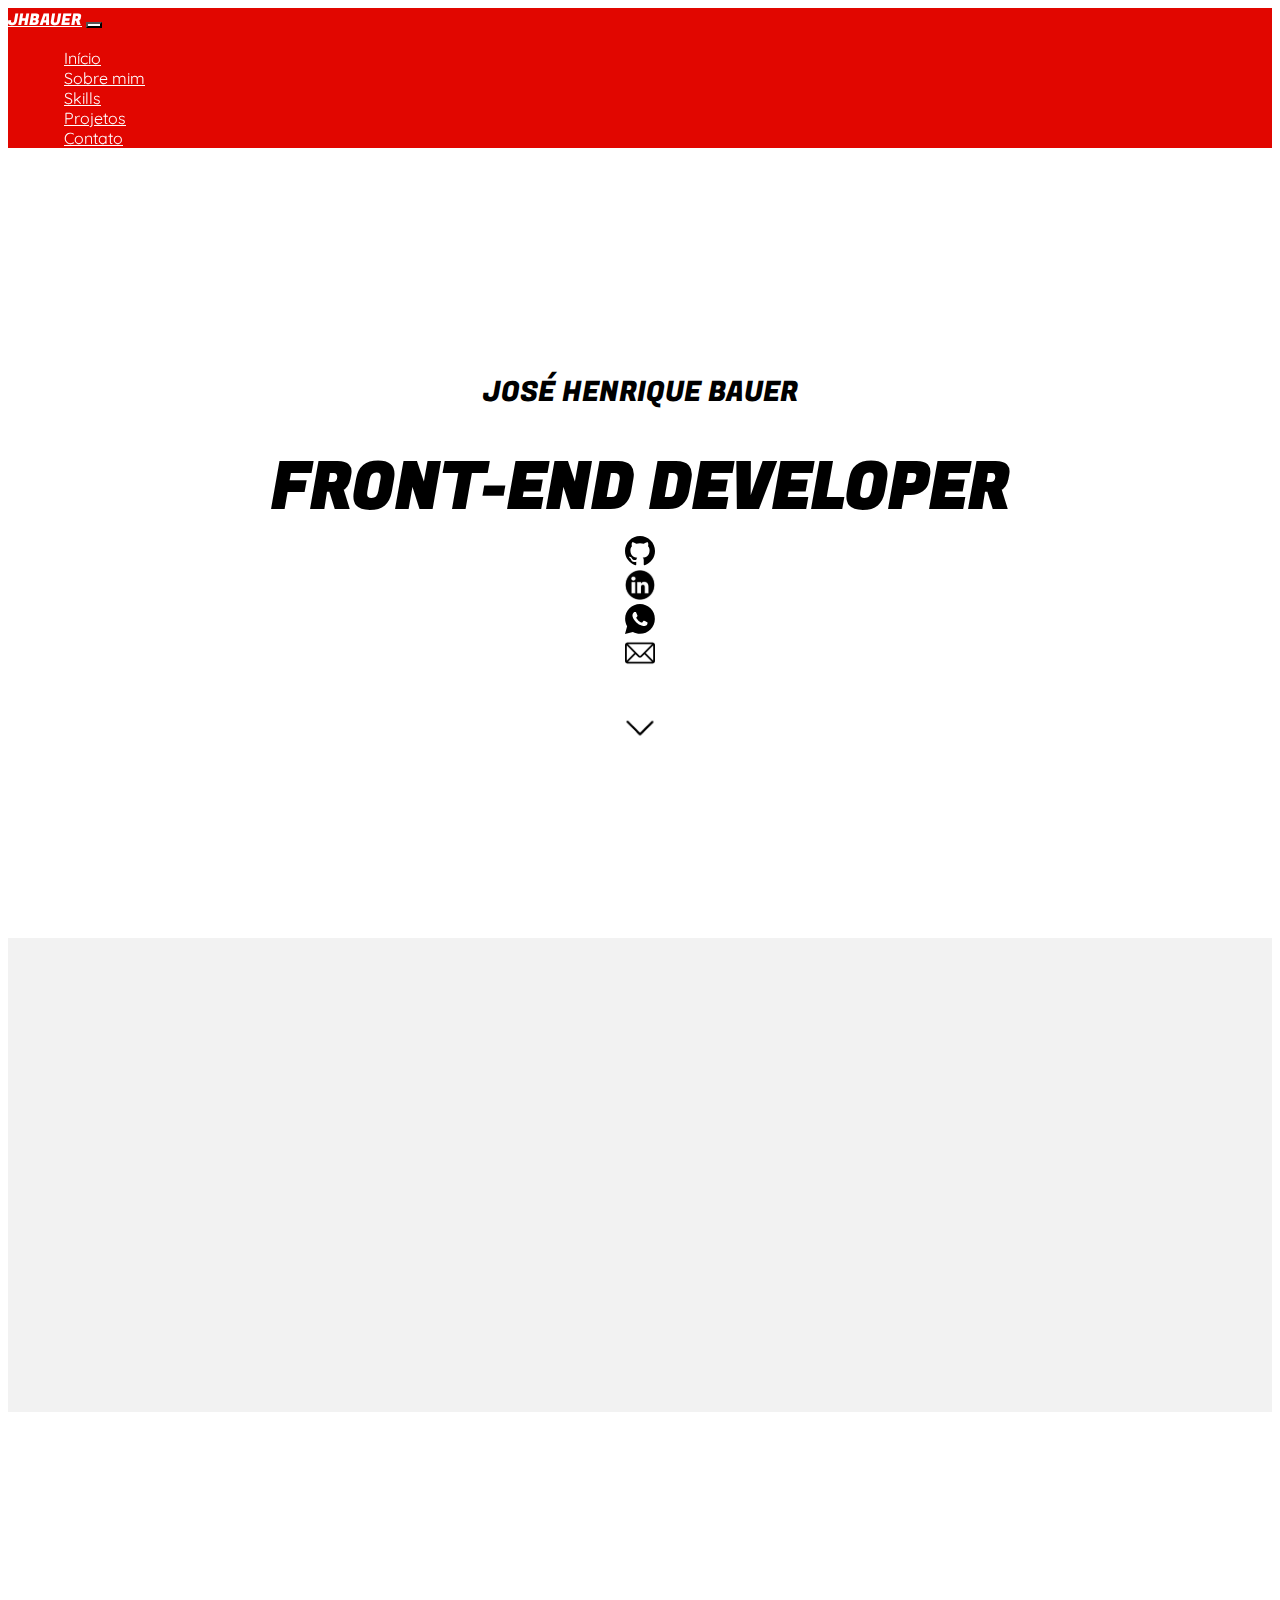
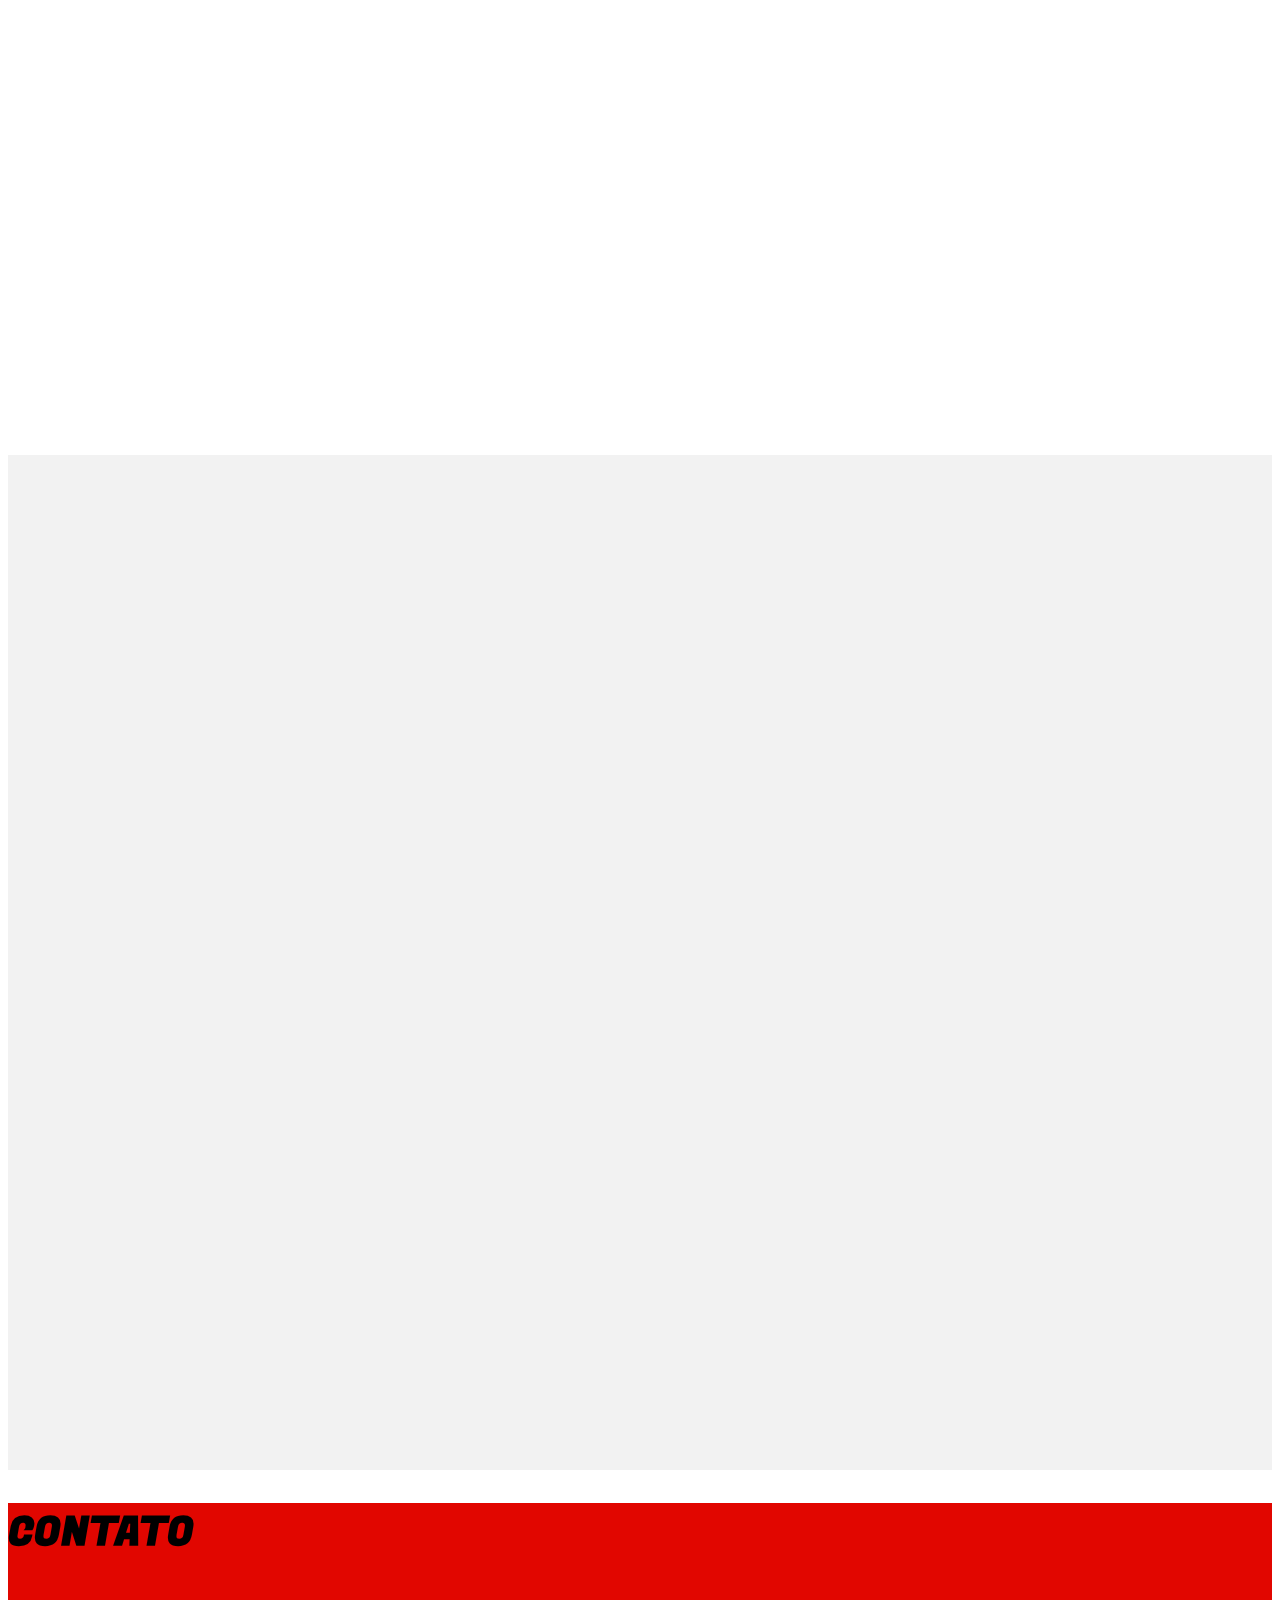
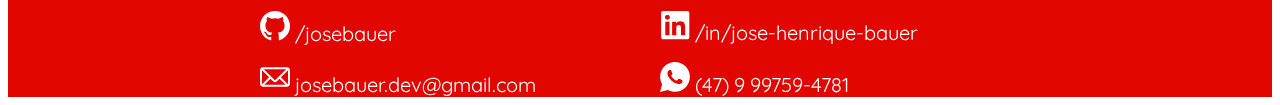
==== index.html @ b7727d63 "Adiciona favicon e ajusta textos alternativos" ====
<!DOCTYPE html>
<html lang="pt-BR">

<head>
  <meta charset="UTF-8">
  <meta name="viewport" content="width=device-width, initial-scale=1.0">
  <title>Portfólio | José H Bauer</title>

  <!-- Bootstrap -->
  <link href="https://cdn.jsdelivr.net/npm/bootstrap@5.3.1/dist/css/bootstrap.min.css" rel="stylesheet"
    integrity="sha384-4bw+/aepP/YC94hEpVNVgiZdgIC5+VKNBQNGCHeKRQN+PtmoHDEXuppvnDJzQIu9" crossorigin="anonymous">
  
  <!-- Favicon -->
  <link rel="shortcut icon" href="./assets/images/icons/favicon.png" type="image/x-icon">

  <!-- Others CSS Styles -->
  <link rel="stylesheet" href="./assets/css/index.css">
  <link rel="stylesheet" href="./assets/css/global.css">

  <!-- Animation Lib -->
  <link href="https://unpkg.com/aos@2.3.1/dist/aos.css" rel="stylesheet">
</head>

<body>
  <!-- Navbar -->
  <nav class="navbar navbar-expand-lg fixed-top p-2">
    <div class="container-fluid">
      <a class="navbar-brand fs-3" href="#">JHBAUER</a>
      <button class="navbar-toggler" type="button" data-bs-toggle="collapse" data-bs-target="#navbarNav"
        aria-controls="navbarNav" aria-expanded="false" aria-label="Toggle navigation">
        <span class="navbar-toggler-icon"></span>
      </button>
      <div class="collapse navbar-collapse justify-content-end" id="navbarNav">
        <ul class="navbar-nav">
          <li class="nav-item">
            <a class="nav-link" href="#">Início</a>
          </li>
          <li class="nav-item">
            <a class="nav-link" href="#about-me">Sobre mim</a>
          </li>
          <li class="nav-item">
            <a class="nav-link" href="#skills">Skills</a>
          </li>
          <li class="nav-item">
            <a class="nav-link" href="#projects">Projetos</a>
          </li>
          <li class="nav-item">
            <a class="nav-link" href="#contact">Contato</a>
          </li>
        </ul>
      </div>
    </div>
  </nav>

  <!-- Main -->
  <main>
    <!-- Header -->
    <header class="header d-flex px-5 flex-column" data-aos="fade-up" data-aos-duration="2500">
      <p class="name">JOSÉ HENRIQUE BAUER</p>
      <h1 class="title">FRONT-END DEVELOPER</h1>
      <ul class="d-flex contact-icons pt-lg-2">
        <li class="contact-item">
          <a href="https://github.com/josebauer" target="_blank">
            <img src="./assets/images/icons/github-logo.svg" alt="Link para acessar o perfil no GitHub">
          </a>
        </li>
        <li class="contact-item">
          <a href="https://www.linkedin.com/in/jose-henrique-bauer/" target="_blank">
            <img src="./assets/images/icons/linkedIn-logo-black.svg" alt="Link para acessar o perfil no LinkedIn">
          </a>
        </li>
        <li class="contact-item">
          <a href="tel:(47) 9 99759-4781" target="_blank">
            <img src="./assets/images/icons/phone.svg" alt="Link para ligar no telefone">
          </a>
        </li>
        <li class="contact-item">
          <a href="mailto:josebauer.dev@gmail.com" target="_blank">
            <img src="./assets/images/icons/email-icon.svg" alt="Link para enviar um e-mail">
          </a>
        </li>
      </ul>
      <div class="container text-center">
        <a href="#about-me">
          <img src="./assets/images/icons/arrow-down.gif" alt="Seta para baixo" class="mt-1 mt-md-5 arrow-down">
        </a>
      </div>
    </header>

    <!-- Section 1 - About me -->
    <section id="about-me" class="about-me d-flex flex-column p-5">
      <figure class="profile-photo p-xl-5" data-aos="zoom-in" data-aos-duration="2000">
        <img src="./assets/images/profile-photo.jpg">
      </figure>
      <h2 class="subtitle mb-sm-3 mb-lg-4 mb-xl-5" data-aos="fade-up" data-aos-duration="2500">SOBRE MIM</h2>
      <div class="description mb-xl-5" data-aos="fade-up" data-aos-duration="3000">
        <p>
          Meu nome é José Henrique Bauer, moro em Canoinhas-SC, tenho 21 anos e estou cursando Ciência da Computação.
        </p>
        <p>
          Sou estudante de desenvolvimento web / Front-End, sempre buscando evoluir e aprender coisas novas a cada dia.
        </p>
        <p>
          Estou a procura de uma vaga como estagiário em Desenvolvimento Web.
        </p>
      </div>
    </section>

    <!-- Section 2 - Skills -->
    <section id="skills" class="d-flex flex-column align-items-center px-5 py-3 py-xl-5">
      <!-- Hard Skills -->
      <div class="my-5">
        <h2 class="subtitle text-center mb-4 mb-sm-5 mt-lg-3" data-aos="fade-up" data-aos-duration="1500">HARD SKILLS</h2>
        <ul class="list-hard-skills" data-aos="fade-up" data-aos-duration="2000">
          <li class="d-flex text-center align-items-end justify-content-center">
            <figure>
              <img src="./assets/images/icons/html5.svg" alt="Ícone do HTML5" class="tech-icons">
              <figcaption>HTML5</figcaption>
            </figure>
          </li>
          <li class="d-flex text-center align-items-end justify-content-center">
            <figure>
              <img src="./assets/images/icons/logo-css3.svg" alt="Ícone do CSS3" class="tech-icons">
              <figcaption>CSS3</figcaption>
            </figure>
          </li>
          <li class="d-flex text-center align-items-end justify-content-center">
            <figure>
              <img src="./assets/images/icons/logo-js.svg" alt="  ícone do JavaScript" class="tech-icons">
              <figcaption>JavaScript</figcaption>
            </figure>
          </li>
          <li class="d-flex text-center align-items-end justify-content-center">
            <figure>
              <img src="./assets/images/icons/typescript.svg" alt="  ícone do TypeScript" class="tech-icons">
              <figcaption>TypeScript</figcaption>
            </figure>
          </li>
          <li class="d-flex text-center align-items-end justify-content-center">
            <figure>
              <img src="./assets/images/icons/node-js-icon.png" alt="Ícone do Node.js" class="tech-icons">
              <figcaption>Node.js</figcaption>
            </figure>
          </li>
          <li class="d-flex text-center align-items-end justify-content-center">
            <figure>
              <img src="./assets/images/icons/postgresql.svg" alt="Ícone do PostgreSQL" class="tech-icons">
              <figcaption>PostgreSQL</figcaption>
            </figure>
          </li>
          <li class="d-flex text-center align-items-end justify-content-center">
            <figure>
              <img src="./assets/images/icons/git-logo.svg" alt="Ícone do GIT" class="tech-icons">
              <figcaption>GIT</figcaption>
            </figure>
          </li>
          <li class="d-flex text-center align-items-end justify-content-center">
            <figure>
              <img src="./assets/images/icons/logo-github.svg" alt="Ícone do GitHub" class="tech-icons">
              <figcaption>GitHub</figcaption>
            </figure>
          </li>
        </ul>
      </div>

      <!-- Soft Skills -->
      <div class="mb-5">
        <h2 class="subtitle text-center mb-4 mb-sm-5 mt-lg-3" data-aos="fade-up" data-aos-duration="2500">SOFT SKILLS</h2>
        <ul class="list-soft-skills p-0" data-aos="fade-up" data-aos-duration="3000">
          <li>Organização</li>
          <li>Comunicação</li>
          <li>Proatividade</li>
          <li>Lidar com pressão</li>
          <li>Trabalho em equipe</li>
          <li>Solução de problemas</li>
        </ul>
      </div>

    </section>

    <!-- Section 3 - Projects -->
    <section id="projects" class="py-5">
      <h2 class="subtitle text-center mb-4 mb-sm-5 mt-lg-3" data-aos="fade-up" data-aos-duration="1500">PROJETOS</h2>
      <div class="projects-container pb-2 mx-5
      col-xs-3 px-lg-auto d-lg-flex justify-content-lg-center">
        <div class="card shadow-sm" style="width: 17rem;" data-aos="fade-right" data-aos-duration="2500">
          <img src="./assets/images/projects-thumb/scuderia-ferrari.PNG" class="card-img-top"
            alt="Print do projeto Calculadora Web">
          <div class="card-body">
            <h5 class="card-title">SCUDERIA FERRARI</h5>
            <p class="card-text">Site fictício da Scuderia Ferrari na Formula 1. Desenvolvido com HTML, CSS, Sass, Bootstrap e JS</p>
            <a href="./project-1.html" class="btn view-more d-flex justify-content-center">Ver detalhes</a>
          </div>
        </div>
        <div class="card shadow-sm" style="width: 17rem;" data-aos="fade-up" data-aos-duration="2500">
          <img src="./assets/images/projects-thumb/hbo-max.PNG" class="card-img-top"
            alt="Print do projeto Clone HBO MAX">
          <div class="card-body">
            <h5 class="card-title">CLONE HBO MAX</h5>
            <p class="card-text">Projeto acadêmico de um clone da HBO MAX. Desenvolvido com HTML e CSS puros</p>
            <a href="./project-2.html" class="btn view-more d-flex justify-content-center">Ver detalhes</a>
          </div>
        </div>
        <div class="card shadow-sm" style="width: 17rem;" data-aos="fade-left" data-aos-duration="2500">
          <img src="./assets/images/projects-thumb/dream-coffee.PNG" class="card-img-top"
            alt="Print do projeto Cafeteria Dream Coffee">
          <div class="card-body">
            <h5 class="card-title">DREAM COFFEE</h5>
            <p class="card-text">Site de uma cafeteria fictícia. Projeto acadêmico desenvolvido com HTML, CSS e Bootstrap</p>
            <a href="./project-3.html" class="btn view-more d-flex justify-content-center">Ver detalhes</a>
          </div>
        </div>
      </div>
    </section>

    <!-- Footer - Contact -->
    <footer id="contact" class="py-5">
      <h2 class="subtitle text-center mb-4 mb-sm-5 mt-lg-3">CONTATO</h2>
      <ul class="contacts grid px-5">
        <li class="footer-li d-flex">
          <img src="./assets/images/icons/github-logo-footer.svg" alt="Ícone do GitHub">
          <a class="footer-link-text" href="https://github.com/josebauer" target="_blank">/josebauer</a>
        </li>
        <li class="footer-li d-flex">
          <img src="./assets/images/icons/linkedin-footer-logo.svg" alt="Ícone do LinkedIn">
          <a class="footer-link-text" href="https://www.linkedin.com/in/jose-henrique-bauer/"
            target="_blank">/in/jose-henrique-bauer</a>
        </li>
        <li class="footer-li d-flex">
          <img src="./assets/images/icons/email-icon-footer.svg" alt="Ícone de e-mail">
          <a class="footer-link-text" href="mailto:josebauer.dev@gmail.com" target="_blank">josebauer.dev@gmail.com</a>
        </li>
        <li class="footer-li d-flex">
          <img src="./assets/images/icons/phone-icon-footer.svg" alt="Ícone de telefone">
          <a class="footer-link-text" href="tel:(47) 9 99759-4781" target="_blank">(47) 9 99759-4781</a>
        </li>
      </ul>
    </footer>
  </main>

  <!-- Bootstrap -->
  <script src="https://cdn.jsdelivr.net/npm/bootstrap@5.3.1/dist/js/bootstrap.bundle.min.js"
    integrity="sha384-HwwvtgBNo3bZJJLYd8oVXjrBZt8cqVSpeBNS5n7C8IVInixGAoxmnlMuBnhbgrkm"
    crossorigin="anonymous"></script>

  <!-- Animation Lib -->
  <script src="https://unpkg.com/aos@2.3.1/dist/aos.js"></script>
  <script>
    AOS.init();
  </script>
</body>

</html>
---- assets/css/index.css ----
/* Header */
h1,
.name,
.card-title {
  font-family: 'Fugaz One', cursive;
}

.header {
  justify-content: center;
  text-align: center;
  max-height: 100%;
  padding: 6rem 0;
  margin-top: 4rem;
  background-color: var(--primary-bg-color);
}

.header .title {
  font-size: 2.375rem;
  line-height: 2.375rem;
  margin-bottom: 0;
}

.header .name {
  margin: 0;
  padding: 0;
}

.header .contact-icons .contact-item a img {
  width: 1.25rem;
}

.contact-icons {
  justify-content: center;
  align-items: center;
  gap: 1rem;
  padding: 0;
}

.contact-item:hover {
  transform: scale(1.25);
  transition: 300ms linear;
}

.arrow-down {
  display: inline-block;
  width: 50px;
}


/* Section - About me */

#about-me {
  scroll-margin-top: 4rem;
}

.about-me {
  background-color: var(--secondary-bg-color);
  max-height: 100%;
  align-items: center;
  justify-content: center;
  gap: 0.625rem;
}

.about-me .profile-photo img {
  width: 150px;
  border-radius: 50%;
}

/* Section - Skills */

.list-hard-skills {
  flex-flow: row wrap;
  gap: 2.5rem;
  padding: 0;
  display: grid;
  grid-template-columns: 1fr 1fr;
}

.list-hard-skills li figure figcaption {
  margin-top: 0.725rem;
  font-size: 0.725rem;
}

.tech-icons {
  max-width: 52px;
}

.list-soft-skills li::before {
  content: '✱ ';
  padding-right: 0.5rem;
}


/* Section - Projects */

#projects {
  background-color: var(--secondary-bg-color);
}

#projects .projects-container {
  display: grid;
  grid-auto-flow: column;
  overflow: auto hidden;
  gap: 2rem;
  background-color: var(--secondary-bg-color);
}

.card {
  color: var(--primary-text-color);
}

.view-more {
  background-color: var(--bg-red-color);
  color: var(--link-color);
}

.view-more:hover {
  transform: scale(1.05);
  border-color: var(--bg-red-color);
  color: var(--bg-red-color);
}

/* Media Queues */

@media screen and (min-width: 380px) {
  .header .title {
    font-size: 2.75rem;
    line-height: 2.75rem;
  }
}


@media screen and (min-width: 576px) {

  .header {
    padding-top: 10rem;
    padding-bottom: 10rem;
    max-width: auto;
  }

  .header .title {
    font-size: 3.5rem;
    line-height: 3.5rem;
  }

  .header .name {
    font-size: 1.125rem;
  }

  .list-hard-skills {
    grid-template-columns: 1fr 1fr 1fr 1fr;
  }

}

@media screen and (min-width: 680px) {
  .header .name {
    font-size: 1.25rem;
  }

  .header .title {
    font-size: 3.75rem;
    line-height: 3.75rem;
  }

  .header .contact-icons {
    gap: 2rem;
  }

  .header .contact-icons .contact-item a img,
  .footer-li img {
    width: 1.5rem;
  }

  .list-soft-skills {
    display: grid;
    grid-template-columns: 1fr 1fr;
  }
}

@media screen and (min-width: 992px) {

  .header .name {
    font-size: 1.75rem;
  }

  .header .title {
    font-size: 4rem;
    line-height: 4rem;
  }

  .header .contact-icons {
    gap: 3rem;
  }

  .header .contact-icons .contact-item a img,
  .footer-li img {
    width: 1.875rem;
  }

  .arrow-down {
    width: 70px;
  }

  .list-soft-skills li {
    font-size: 1.25rem;
  }

  .about-me .profile-photo img {
    width: 11.25rem;
  }

  .list-hard-skills li figure figcaption {
    font-size: .875rem;
  }

  #projects .projects-container {
    gap: 4rem;
  }
}

@media screen and (min-width: 1400px) {
  .header {
    padding: 20rem 0;
  }

  .header .name {
    font-size: 2rem;
  }

  .header .title {
    font-size: 6rem;
    line-height: 6rem;
  }

  .about-me .profile-photo img {
    width: 13.5rem;
  }
}
---- assets/css/global.css ----
/* Import Font Quicksand and Fugaz One */
@import url('https://fonts.googleapis.com/css2?family=Fugaz+One&family=Quicksand:wght@600&display=swap');

:root {
  --bg-red-color: #E10600;
  --primary-text-color: #000;
  --link-color: #FFF;
  --primary-bg-color: #FFF;
  --secondary-bg-color: #F2F2F2;
}

* {
  color: var(--primary-text-color);
  list-style: none;
  font-family: 'Quicksand', sans-serif;
}

h2,
.navbar-brand {
  font-family: 'Fugaz One', cursive;
}

section {
  scroll-margin-top: 16rem;
}

.navbar-toggler {
  border-color: #000;
  background-color: var(--primary-bg-color);
}

.nav-link {
  padding: .5rem 1rem;
  border-radius: .5rem;
}

.nav-link:focus {
  color: var(--link-color);
}

.nav-link:hover,
.nav-link:active {
  color: #cccccc;
  transition: 300ms linear;
}


.navbar-brand:hover,
.navbar-brand:visited {
  text-decoration: none;
  color: var(--link-color)
}

.nav-link,
.navbar-brand,
.navbar-toggler {
  color: var(--link-color);
}

.navbar {
  margin: 0;
  background-color: var(--bg-red-color);
}


/* Description */

.description p {
  text-align: justify;
}

/* Footer - Contact */

footer {
  color: var(--link-color);
  background-color: var(--bg-red-color);
}

.footer-li img {
  width: 1.25rem;
}

.contacts {
  grid-template-columns: 1fr;
}

.contacts p,
.footer-link-text {
  color: var(--link-color);
}

.footer-link-text:hover {
  text-decoration: underline;
}

.contacts,
.footer-li {
  gap: 1rem;
  margin-top: 1rem;
}

.contacts {
  display: grid;
  grid-template-columns: 1fr;
  justify-items: start;
  gap: 0;
}

.footer-link-text {
  text-decoration: none;
}


/* Scroll */
::-webkit-scrollbar {
  width: 8px;
}

::-webkit-scrollbar-thumb {
  background: var(--bg-red-color);
  border-radius: 10px;
}


/* Media Queue */

@media screen and (min-width: 680px) {
  .description {
    max-width: 40rem;
  }

  .contacts {
    grid-template-columns: 1fr 1fr;
    margin: auto;
    max-width: 42.5rem;
  }

  .footer-li img {
    width: 1.5rem;
  }
}

@media screen and (min-width: 992px) {
  section {
    scroll-margin-top: 4rem;
  }

  .description,
  .contacts {
    max-width: 50rem;
  }

  .description p,
  .contacts {
    font-size: 1.25rem;
  }

  .footer-li img {
    width: 1.875rem;
  }
}

@media screen and (min-width: 1200px) {
  .subtitle {
    font-size: 2.5rem;
  }
}
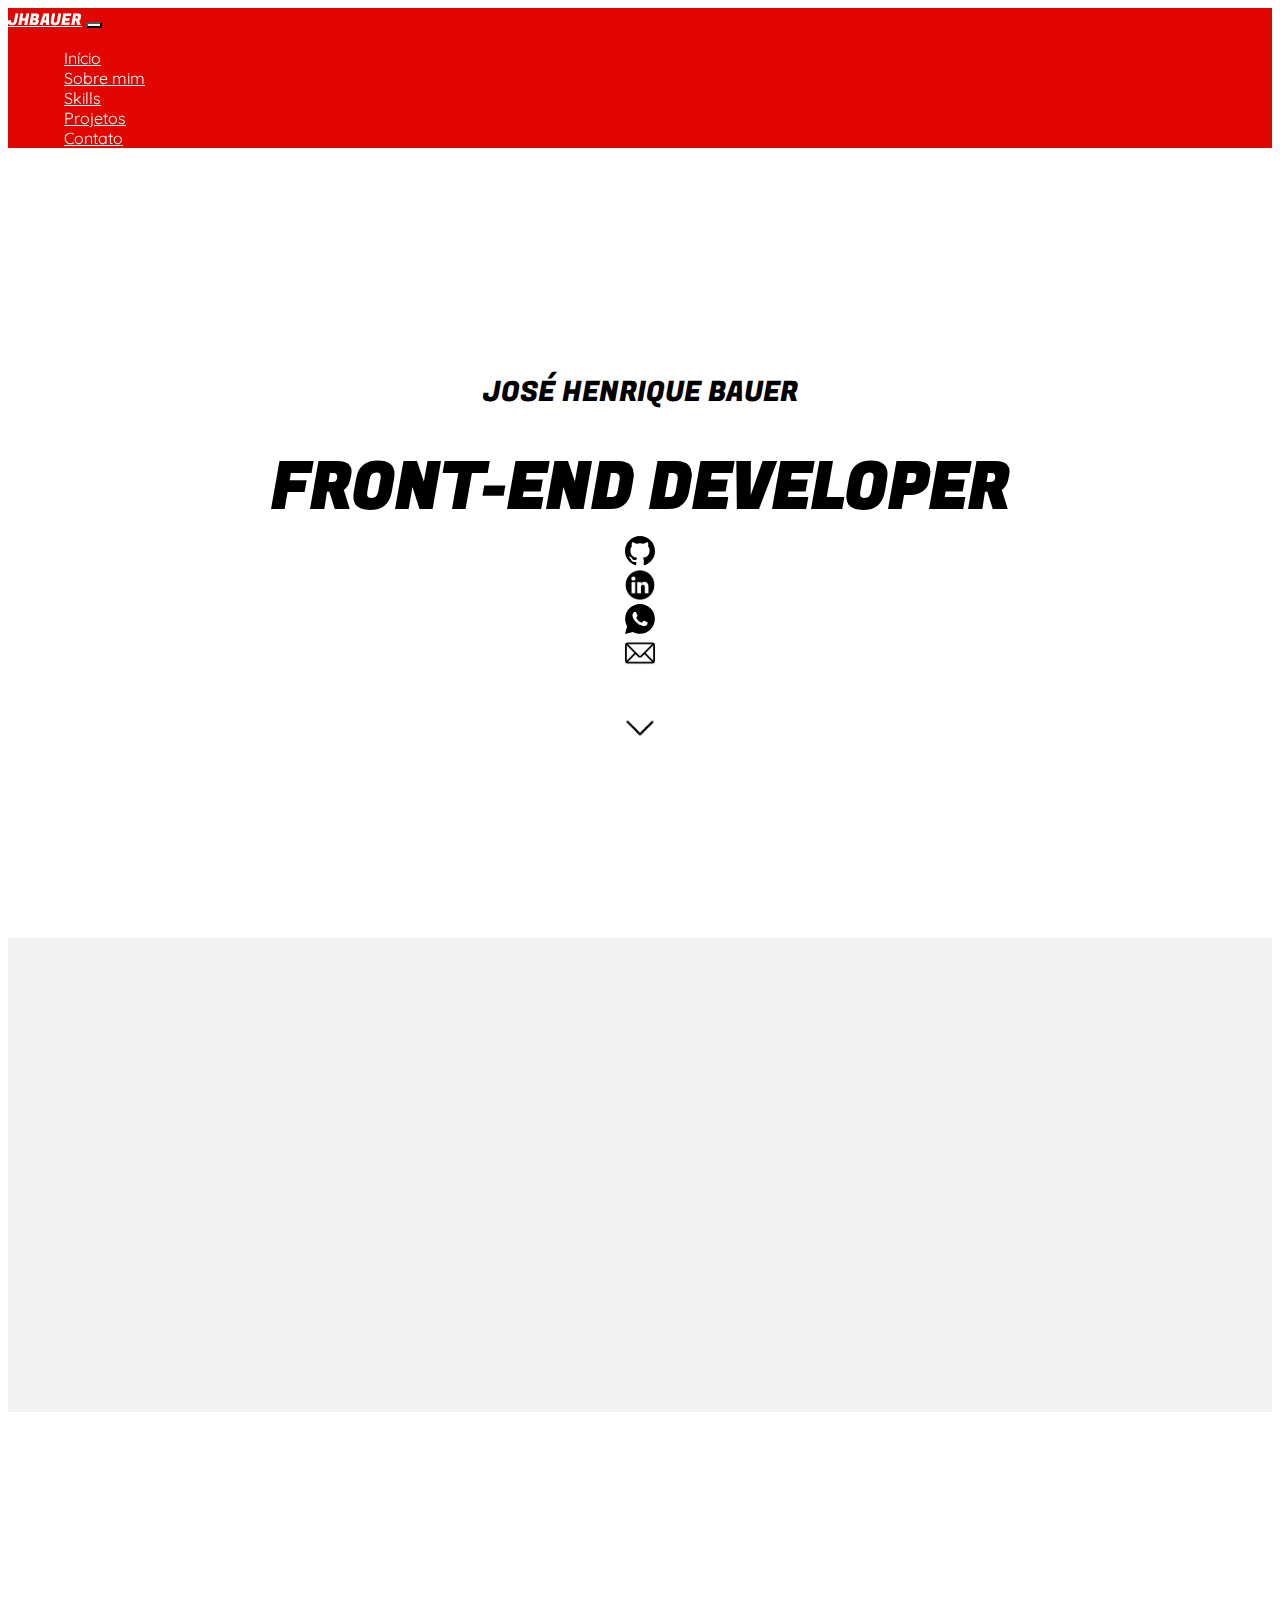
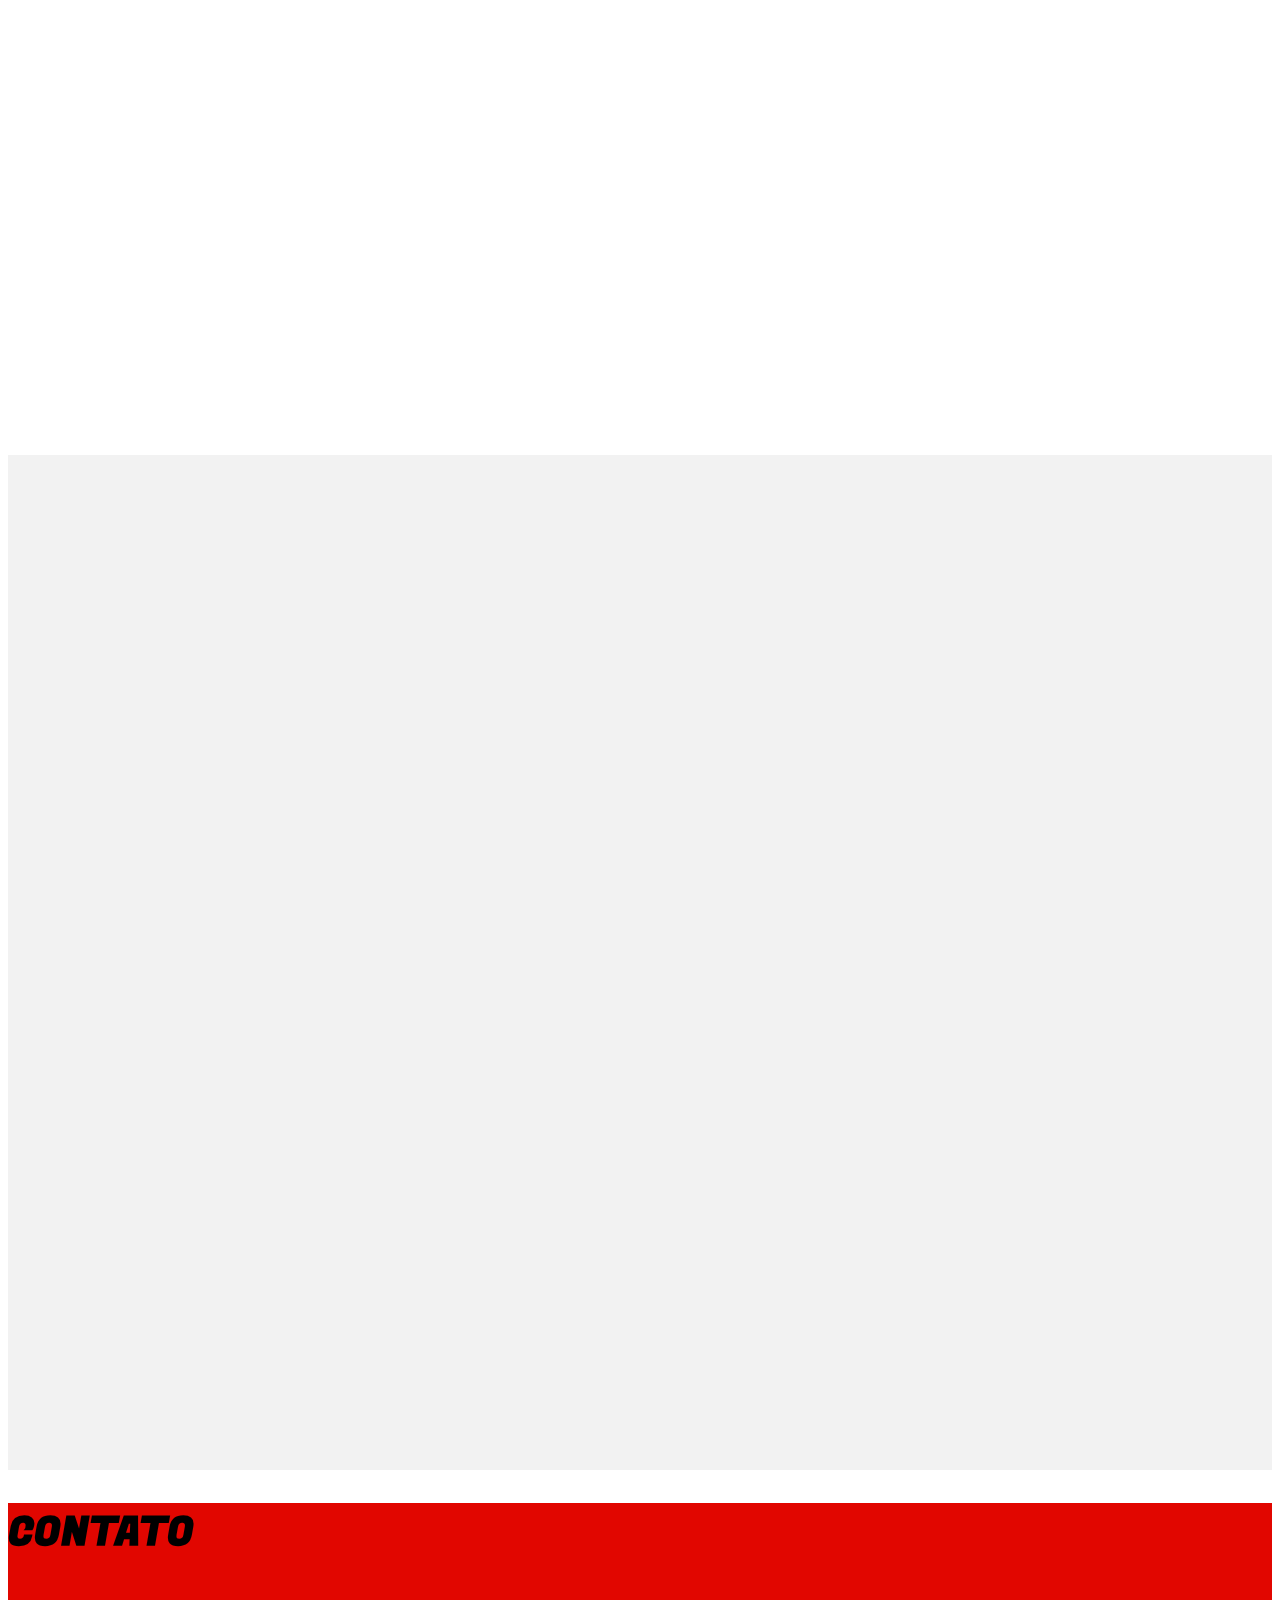
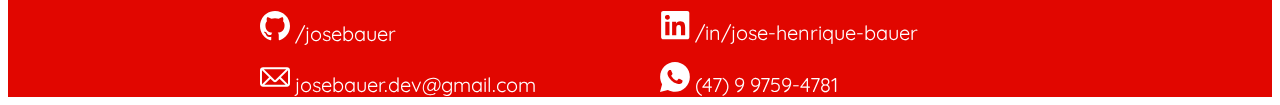
==== commit 296ea864: "Arruma o número de telefone para contato" ====
--- a/index.html
+++ b/index.html
@@ -70,7 +70,7 @@
           </a>
         </li>
         <li class="contact-item">
-          <a href="tel:(47) 9 99759-4781" target="_blank">
+          <a href="tel:(47) 9 9759-4781" target="_blank">
             <img src="./assets/images/icons/phone.svg" alt="Link para ligar no telefone">
           </a>
         </li>
@@ -232,7 +232,7 @@
         </li>
         <li class="footer-li d-flex">
           <img src="./assets/images/icons/phone-icon-footer.svg" alt="Ícone de telefone">
-          <a class="footer-link-text" href="tel:(47) 9 99759-4781" target="_blank">(47) 9 99759-4781</a>
+          <a class="footer-link-text" href="tel:(47) 9 9759-4781" target="_blank">(47) 9 9759-4781</a>
         </li>
       </ul>
     </footer>
--- a/assets/css/index.css
+++ b/assets/css/index.css
@@ -36,9 +36,12 @@
   padding: 0;
 }
 
+.contact-item {
+  transition: 300ms linear;
+}
+
 .contact-item:hover {
   transform: scale(1.25);
-  transition: 300ms linear;
 }
 
 .arrow-down {
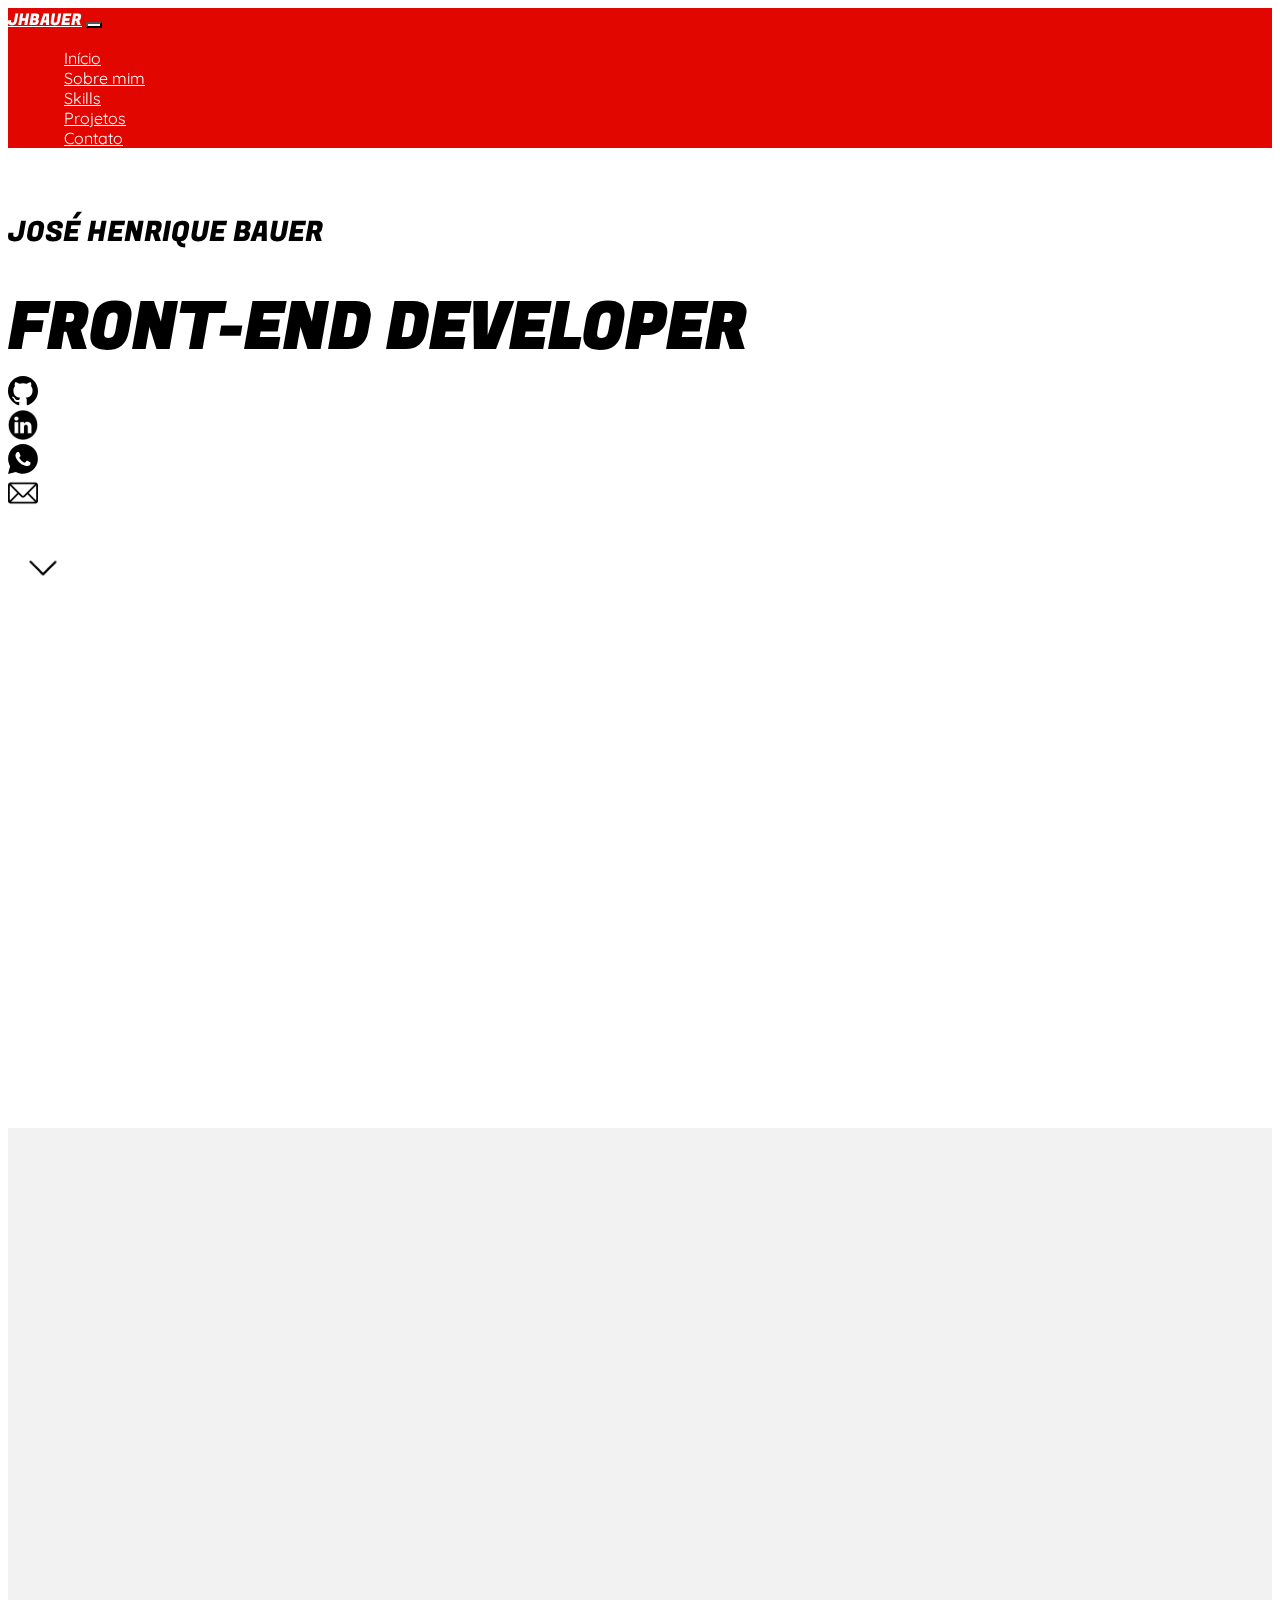
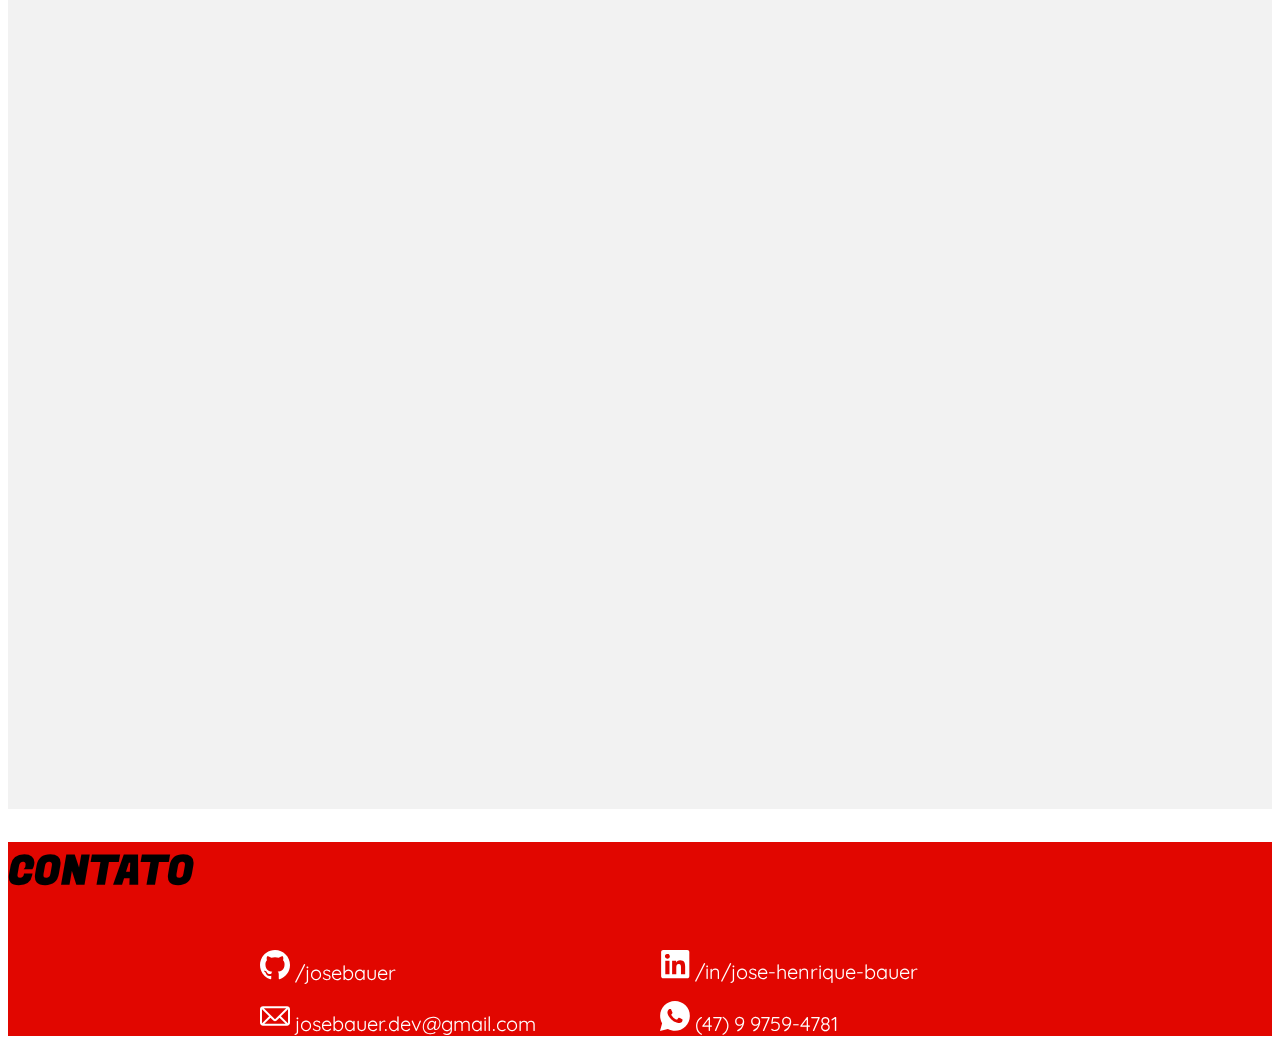
==== commit 90fc9003: "Melhora a semântica do HTML e ajusta elementos" ====
--- a/index.html
+++ b/index.html
@@ -22,40 +22,44 @@
 </head>
 
 <body>
-  <!-- Navbar -->
-  <nav class="navbar navbar-expand-lg fixed-top p-2">
-    <div class="container-fluid">
-      <a class="navbar-brand fs-3" href="#">JHBAUER</a>
-      <button class="navbar-toggler" type="button" data-bs-toggle="collapse" data-bs-target="#navbarNav"
-        aria-controls="navbarNav" aria-expanded="false" aria-label="Toggle navigation">
-        <span class="navbar-toggler-icon"></span>
-      </button>
-      <div class="collapse navbar-collapse justify-content-end" id="navbarNav">
-        <ul class="navbar-nav">
-          <li class="nav-item">
-            <a class="nav-link" href="#">Início</a>
-          </li>
-          <li class="nav-item">
-            <a class="nav-link" href="#about-me">Sobre mim</a>
-          </li>
-          <li class="nav-item">
-            <a class="nav-link" href="#skills">Skills</a>
-          </li>
-          <li class="nav-item">
-            <a class="nav-link" href="#projects">Projetos</a>
-          </li>
-          <li class="nav-item">
-            <a class="nav-link" href="#contact">Contato</a>
-          </li>
-        </ul>
-      </div>
-    </div>
-  </nav>
+  <!-- Header -->
+  <header>
+    <!-- Navbar -->
+    <nav class="navbar navbar-expand-lg fixed-top p-2">
+      <div class="container-fluid">
+        <a class="navbar-brand fs-3" href="#">JHBAUER</a>
+        <button class="navbar-toggler" type="button" data-bs-toggle="collapse" data-bs-target="#navbarNav"
+          aria-controls="navbarNav" aria-expanded="false" aria-label="Toggle navigation">
+          <span class="navbar-toggler-icon"></span>
+        </button>
+        <div class="collapse navbar-collapse justify-content-end" id="navbarNav">
+          <ul class="navbar-nav">
+            <li class="nav-item">
+              <a class="nav-link" href="#">Início</a>
+            </li>
+            <li class="nav-item">
+              <a class="nav-link" href="#about-me">Sobre mim</a>
+            </li>
+            <li class="nav-item">
+              <a class="nav-link" href="#skills">Skills</a>
+            </li>
+            <li class="nav-item">
+              <a class="nav-link" href="#projects">Projetos</a>
+            </li>
+            <li class="nav-item">
+              <a class="nav-link" href="#contact">Contato</a>
+            </li>
+          </ul>
+        </div>
+      </div>
+    </nav>
+  
+  </header>
 
   <!-- Main -->
   <main>
-    <!-- Header -->
-    <header class="header d-flex px-5 flex-column" data-aos="fade-up" data-aos-duration="2500">
+    <!-- Section 1 - Presentation -->
+    <section class="presentation d-flex flex-column justify-content-center text-center px-5" data-aos="fade-down" data-aos-duration="2500">
       <p class="name">JOSÉ HENRIQUE BAUER</p>
       <h1 class="title">FRONT-END DEVELOPER</h1>
       <ul class="d-flex contact-icons pt-lg-2">
@@ -85,10 +89,10 @@
           <img src="./assets/images/icons/arrow-down.gif" alt="Seta para baixo" class="mt-1 mt-md-5 arrow-down">
         </a>
       </div>
-    </header>
-
-    <!-- Section 1 - About me -->
-    <section id="about-me" class="about-me d-flex flex-column p-5">
+    </section>
+
+    <!-- Section 2 - About me -->
+    <section id="about-me" class="about-me d-flex flex-column justify-content-center align-items-center px-5">
       <figure class="profile-photo p-xl-5" data-aos="zoom-in" data-aos-duration="2000">
         <img src="./assets/images/profile-photo.jpg">
       </figure>
@@ -106,8 +110,8 @@
       </div>
     </section>
 
-    <!-- Section 2 - Skills -->
-    <section id="skills" class="d-flex flex-column align-items-center px-5 py-3 py-xl-5">
+    <!-- Section 3 - Skills -->
+    <section id="skills" class="d-flex flex-column align-items-center justify-content-center px-5 py-3 py-xl-5">
       <!-- Hard Skills -->
       <div class="my-5">
         <h2 class="subtitle text-center mb-4 mb-sm-5 mt-lg-3" data-aos="fade-up" data-aos-duration="1500">HARD SKILLS</h2>
@@ -165,8 +169,8 @@
 
       <!-- Soft Skills -->
       <div class="mb-5">
-        <h2 class="subtitle text-center mb-4 mb-sm-5 mt-lg-3" data-aos="fade-up" data-aos-duration="2500">SOFT SKILLS</h2>
-        <ul class="list-soft-skills p-0" data-aos="fade-up" data-aos-duration="3000">
+        <h2 class="subtitle text-center mb-4 mb-sm-5 mt-lg-3" data-aos="fade-down" data-aos-duration="2500">SOFT SKILLS</h2>
+        <ul class="list-soft-skills p-0" data-aos="fade-down" data-aos-duration="3000">
           <li>Organização</li>
           <li>Comunicação</li>
           <li>Proatividade</li>
@@ -178,9 +182,9 @@
 
     </section>
 
-    <!-- Section 3 - Projects -->
-    <section id="projects" class="py-5">
-      <h2 class="subtitle text-center mb-4 mb-sm-5 mt-lg-3" data-aos="fade-up" data-aos-duration="1500">PROJETOS</h2>
+    <!-- Section 4 - Projects -->
+    <section id="projects" class="d-flex flex-column justify-content-center">
+      <h2 class="subtitle text-center mt-5 mt-lg-0 mb-5" data-aos="fade-down" data-aos-duration="1500">PROJETOS</h2>
       <div class="projects-container pb-2 mx-5
       col-xs-3 px-lg-auto d-lg-flex justify-content-lg-center">
         <div class="card shadow-sm" style="width: 17rem;" data-aos="fade-right" data-aos-duration="2500">
@@ -192,7 +196,7 @@
             <a href="./project-1.html" class="btn view-more d-flex justify-content-center">Ver detalhes</a>
           </div>
         </div>
-        <div class="card shadow-sm" style="width: 17rem;" data-aos="fade-up" data-aos-duration="2500">
+        <div class="card shadow-sm" style="width: 17rem;" data-aos="zoom-in" data-aos-duration="2500">
           <img src="./assets/images/projects-thumb/hbo-max.PNG" class="card-img-top"
             alt="Print do projeto Clone HBO MAX">
           <div class="card-body">
@@ -211,32 +215,36 @@
           </div>
         </div>
       </div>
-    </section>
-
-    <!-- Footer - Contact -->
-    <footer id="contact" class="py-5">
-      <h2 class="subtitle text-center mb-4 mb-sm-5 mt-lg-3">CONTATO</h2>
-      <ul class="contacts grid px-5">
-        <li class="footer-li d-flex">
-          <img src="./assets/images/icons/github-logo-footer.svg" alt="Ícone do GitHub">
-          <a class="footer-link-text" href="https://github.com/josebauer" target="_blank">/josebauer</a>
-        </li>
-        <li class="footer-li d-flex">
-          <img src="./assets/images/icons/linkedin-footer-logo.svg" alt="Ícone do LinkedIn">
-          <a class="footer-link-text" href="https://www.linkedin.com/in/jose-henrique-bauer/"
-            target="_blank">/in/jose-henrique-bauer</a>
-        </li>
-        <li class="footer-li d-flex">
-          <img src="./assets/images/icons/email-icon-footer.svg" alt="Ícone de e-mail">
-          <a class="footer-link-text" href="mailto:josebauer.dev@gmail.com" target="_blank">josebauer.dev@gmail.com</a>
-        </li>
-        <li class="footer-li d-flex">
-          <img src="./assets/images/icons/phone-icon-footer.svg" alt="Ícone de telefone">
-          <a class="footer-link-text" href="tel:(47) 9 9759-4781" target="_blank">(47) 9 9759-4781</a>
-        </li>
-      </ul>
-    </footer>
+
+      <div class="container text-center">
+          <img src="./assets/images/icons/arrow-right.gif" alt="Seta para a direita" class="m-5 arrow-right">
+      </div>
+    </section>
   </main>
+
+  <!-- Footer - Contact -->
+  <footer id="contact" class="py-5">
+    <h2 class="subtitle text-center mb-4 mb-sm-5 mt-lg-3">CONTATO</h2>
+    <ul class="contacts grid px-5">
+      <li class="footer-li d-flex">
+        <img src="./assets/images/icons/github-logo-footer.svg" alt="Ícone do GitHub">
+        <a class="footer-link-text" href="https://github.com/josebauer" target="_blank">/josebauer</a>
+      </li>
+      <li class="footer-li d-flex">
+        <img src="./assets/images/icons/linkedin-footer-logo.svg" alt="Ícone do LinkedIn">
+        <a class="footer-link-text" href="https://www.linkedin.com/in/jose-henrique-bauer/"
+          target="_blank">/in/jose-henrique-bauer</a>
+      </li>
+      <li class="footer-li d-flex">
+        <img src="./assets/images/icons/email-icon-footer.svg" alt="Ícone de e-mail">
+        <a class="footer-link-text" href="mailto:josebauer.dev@gmail.com" target="_blank">josebauer.dev@gmail.com</a>
+      </li>
+      <li class="footer-li d-flex">
+        <img src="./assets/images/icons/phone-icon-footer.svg" alt="Ícone de telefone">
+        <a class="footer-link-text" href="tel:(47) 9 9759-4781" target="_blank">(47) 9 9759-4781</a>
+      </li>
+    </ul>
+  </footer>
 
   <!-- Bootstrap -->
   <script src="https://cdn.jsdelivr.net/npm/bootstrap@5.3.1/dist/js/bootstrap.bundle.min.js"
--- a/assets/css/index.css
+++ b/assets/css/index.css
@@ -1,31 +1,28 @@
-/* Header */
+/* Sectrion - Presentation */
+
 h1,
 .name,
 .card-title {
   font-family: 'Fugaz One', cursive;
 }
 
-.header {
-  justify-content: center;
-  text-align: center;
-  max-height: 100%;
-  padding: 6rem 0;
+.presentation {
   margin-top: 4rem;
   background-color: var(--primary-bg-color);
 }
 
-.header .title {
+.presentation .title {
   font-size: 2.375rem;
   line-height: 2.375rem;
   margin-bottom: 0;
 }
 
-.header .name {
+.presentation .name {
   margin: 0;
   padding: 0;
 }
 
-.header .contact-icons .contact-item a img {
+.presentation .contact-icons .contact-item a img {
   width: 1.25rem;
 }
 
@@ -44,23 +41,10 @@
   transform: scale(1.25);
 }
 
-.arrow-down {
-  display: inline-block;
-  width: 50px;
-}
-
-
 /* Section - About me */
-
-#about-me {
-  scroll-margin-top: 4rem;
-}
 
 .about-me {
   background-color: var(--secondary-bg-color);
-  max-height: 100%;
-  align-items: center;
-  justify-content: center;
   gap: 0.625rem;
 }
 
@@ -97,6 +81,7 @@
 /* Section - Projects */
 
 #projects {
+  min-height: 100vh;
   background-color: var(--secondary-bg-color);
 }
 
@@ -126,7 +111,7 @@
 /* Media Queues */
 
 @media screen and (min-width: 380px) {
-  .header .title {
+  .presentation .title {
     font-size: 2.75rem;
     line-height: 2.75rem;
   }
@@ -134,19 +119,12 @@
 
 
 @media screen and (min-width: 576px) {
-
-  .header {
-    padding-top: 10rem;
-    padding-bottom: 10rem;
-    max-width: auto;
-  }
-
-  .header .title {
+  .presentation .title {
     font-size: 3.5rem;
     line-height: 3.5rem;
   }
 
-  .header .name {
+  .presentation .name {
     font-size: 1.125rem;
   }
 
@@ -157,20 +135,20 @@
 }
 
 @media screen and (min-width: 680px) {
-  .header .name {
+  .presentation .name {
     font-size: 1.25rem;
   }
 
-  .header .title {
+  .presentation .title {
     font-size: 3.75rem;
     line-height: 3.75rem;
   }
 
-  .header .contact-icons {
+  .presentation .contact-icons {
     gap: 2rem;
   }
 
-  .header .contact-icons .contact-item a img,
+  .presentation .contact-icons .contact-item a img,
   .footer-li img {
     width: 1.5rem;
   }
@@ -181,30 +159,31 @@
   }
 }
 
+@media screen and (min-width: 975px) {
+  .arrow-right {
+    display: none;
+  }
+}
+
 @media screen and (min-width: 992px) {
-
-  .header .name {
+  .presentation .name {
     font-size: 1.75rem;
   }
 
-  .header .title {
+  .presentation .title {
     font-size: 4rem;
     line-height: 4rem;
   }
 
-  .header .contact-icons {
+  .presentation .contact-icons {
     gap: 3rem;
   }
 
-  .header .contact-icons .contact-item a img,
+  .presentation .contact-icons .contact-item a img,
   .footer-li img {
     width: 1.875rem;
   }
 
-  .arrow-down {
-    width: 70px;
-  }
-
   .list-soft-skills li {
     font-size: 1.25rem;
   }
@@ -223,15 +202,11 @@
 }
 
 @media screen and (min-width: 1400px) {
-  .header {
-    padding: 20rem 0;
-  }
-
-  .header .name {
+  .presentation .name {
     font-size: 2rem;
   }
 
-  .header .title {
+  .presentation .title {
     font-size: 6rem;
     line-height: 6rem;
   }
--- a/assets/css/global.css
+++ b/assets/css/global.css
@@ -21,7 +21,8 @@
 }
 
 section {
-  scroll-margin-top: 16rem;
+  scroll-margin-top: 4rem;
+  min-height: 100vh;
 }
 
 .navbar-toggler {
@@ -62,6 +63,12 @@
   background-color: var(--bg-red-color);
 }
 
+/* Arrows */
+
+.arrow-down,
+.arrow-right {
+  width: 50px;
+}
 
 /* Description */
 
@@ -141,8 +148,8 @@
 }
 
 @media screen and (min-width: 992px) {
-  section {
-    scroll-margin-top: 4rem;
+  .arrow-down {
+    width: 70px;
   }
 
   .description,
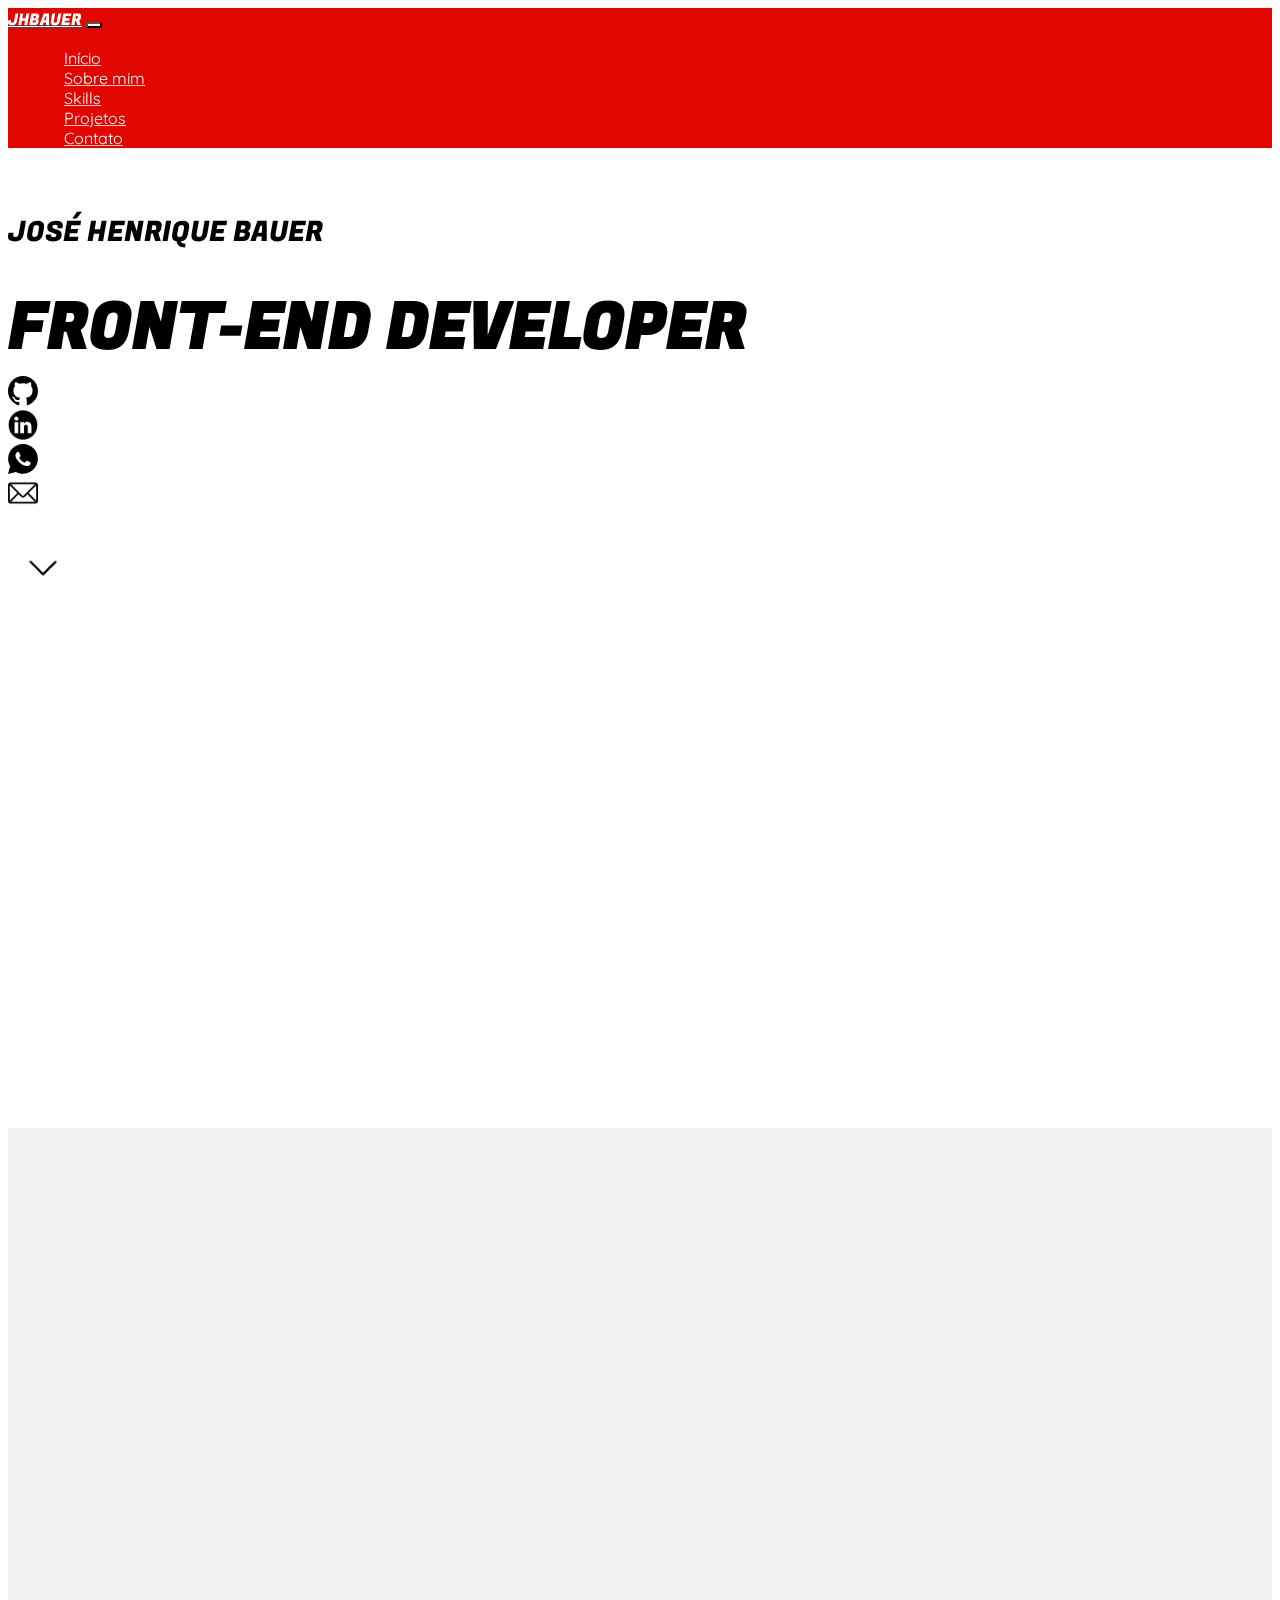
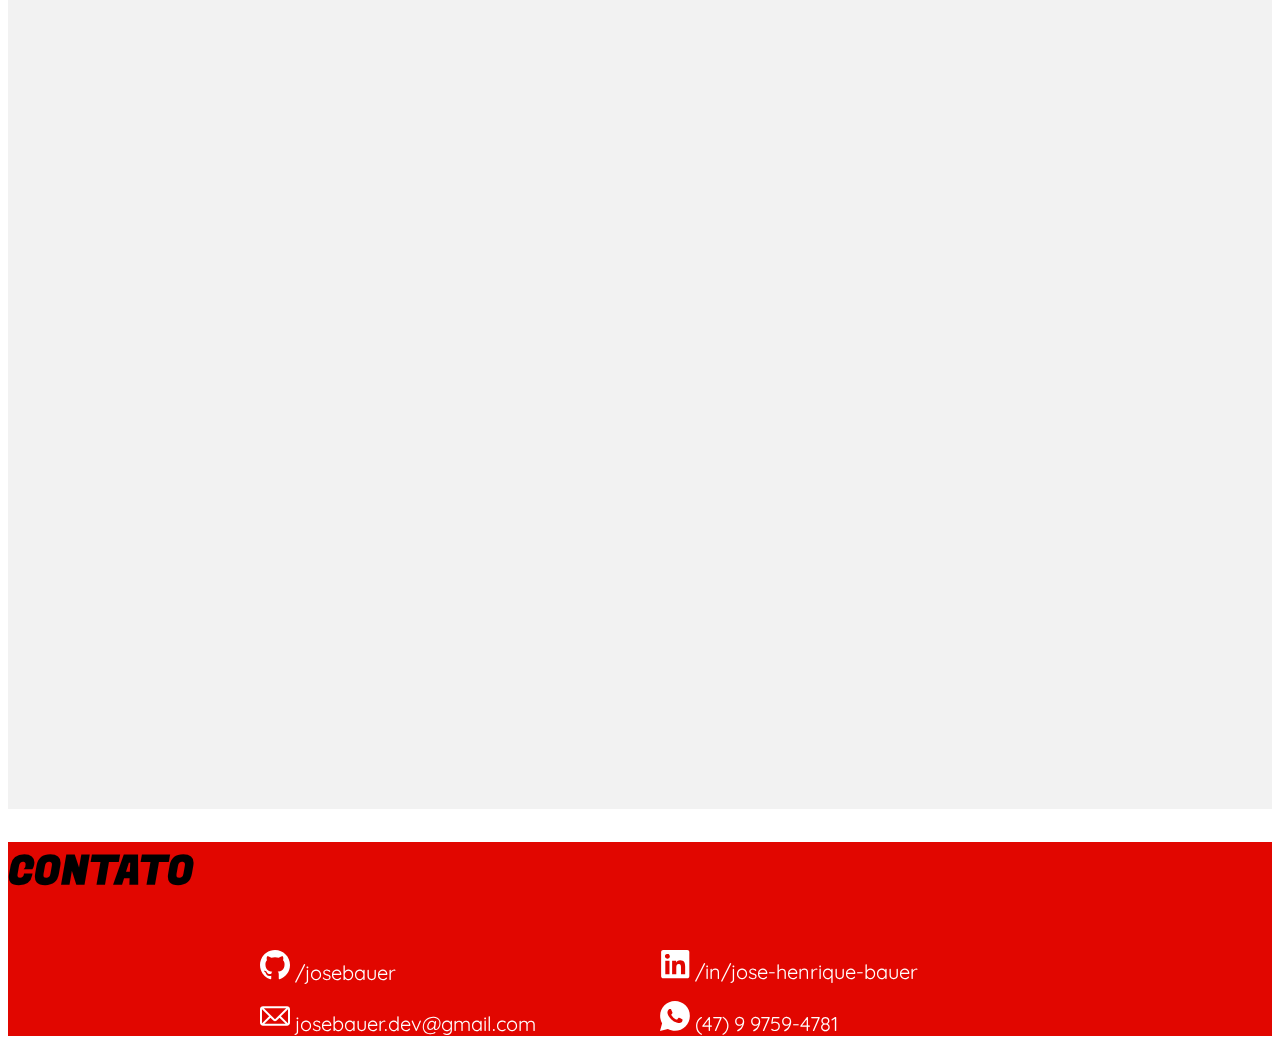
==== commit e6322454: "Adiciona ícone ReactJS nas Hard Skills" ====
--- a/index.html
+++ b/index.html
@@ -11,7 +11,7 @@
     integrity="sha384-4bw+/aepP/YC94hEpVNVgiZdgIC5+VKNBQNGCHeKRQN+PtmoHDEXuppvnDJzQIu9" crossorigin="anonymous">
   
   <!-- Favicon -->
-  <link rel="shortcut icon" href="./assets/images/icons/favicon.png" type="image/x-icon">
+  <link rel="shortcut icon" href="./assets/images/icons/favicon-jh.png" type="image/x-icon">
 
   <!-- Others CSS Styles -->
   <link rel="stylesheet" href="./assets/css/index.css">
@@ -130,6 +130,12 @@
           </li>
           <li class="d-flex text-center align-items-end justify-content-center">
             <figure>
+              <img src="./assets/images/icons/logo-react.png" alt="Ícone do React" class="tech-icons">
+              <figcaption>ReactJS</figcaption>
+            </figure>
+          </li>
+          <li class="d-flex text-center align-items-end justify-content-center">
+            <figure>
               <img src="./assets/images/icons/logo-js.svg" alt="  ícone do JavaScript" class="tech-icons">
               <figcaption>JavaScript</figcaption>
             </figure>
--- a/assets/css/index.css
+++ b/assets/css/index.css
@@ -108,6 +108,7 @@
   color: var(--bg-red-color);
 }
 
+
 /* Media Queues */
 
 @media screen and (min-width: 380px) {
@@ -115,6 +116,10 @@
     font-size: 2.75rem;
     line-height: 2.75rem;
   }
+  
+  .list-hard-skills {
+    grid-template-columns: repeat(3, 1fr);
+  }
 }
 
 
@@ -126,10 +131,6 @@
 
   .presentation .name {
     font-size: 1.125rem;
-  }
-
-  .list-hard-skills {
-    grid-template-columns: 1fr 1fr 1fr 1fr;
   }
 
 }
@@ -153,6 +154,10 @@
     width: 1.5rem;
   }
 
+  .list-hard-skills {
+    grid-template-columns: repeat(5, 1fr);
+  }
+
   .list-soft-skills {
     display: grid;
     grid-template-columns: 1fr 1fr;
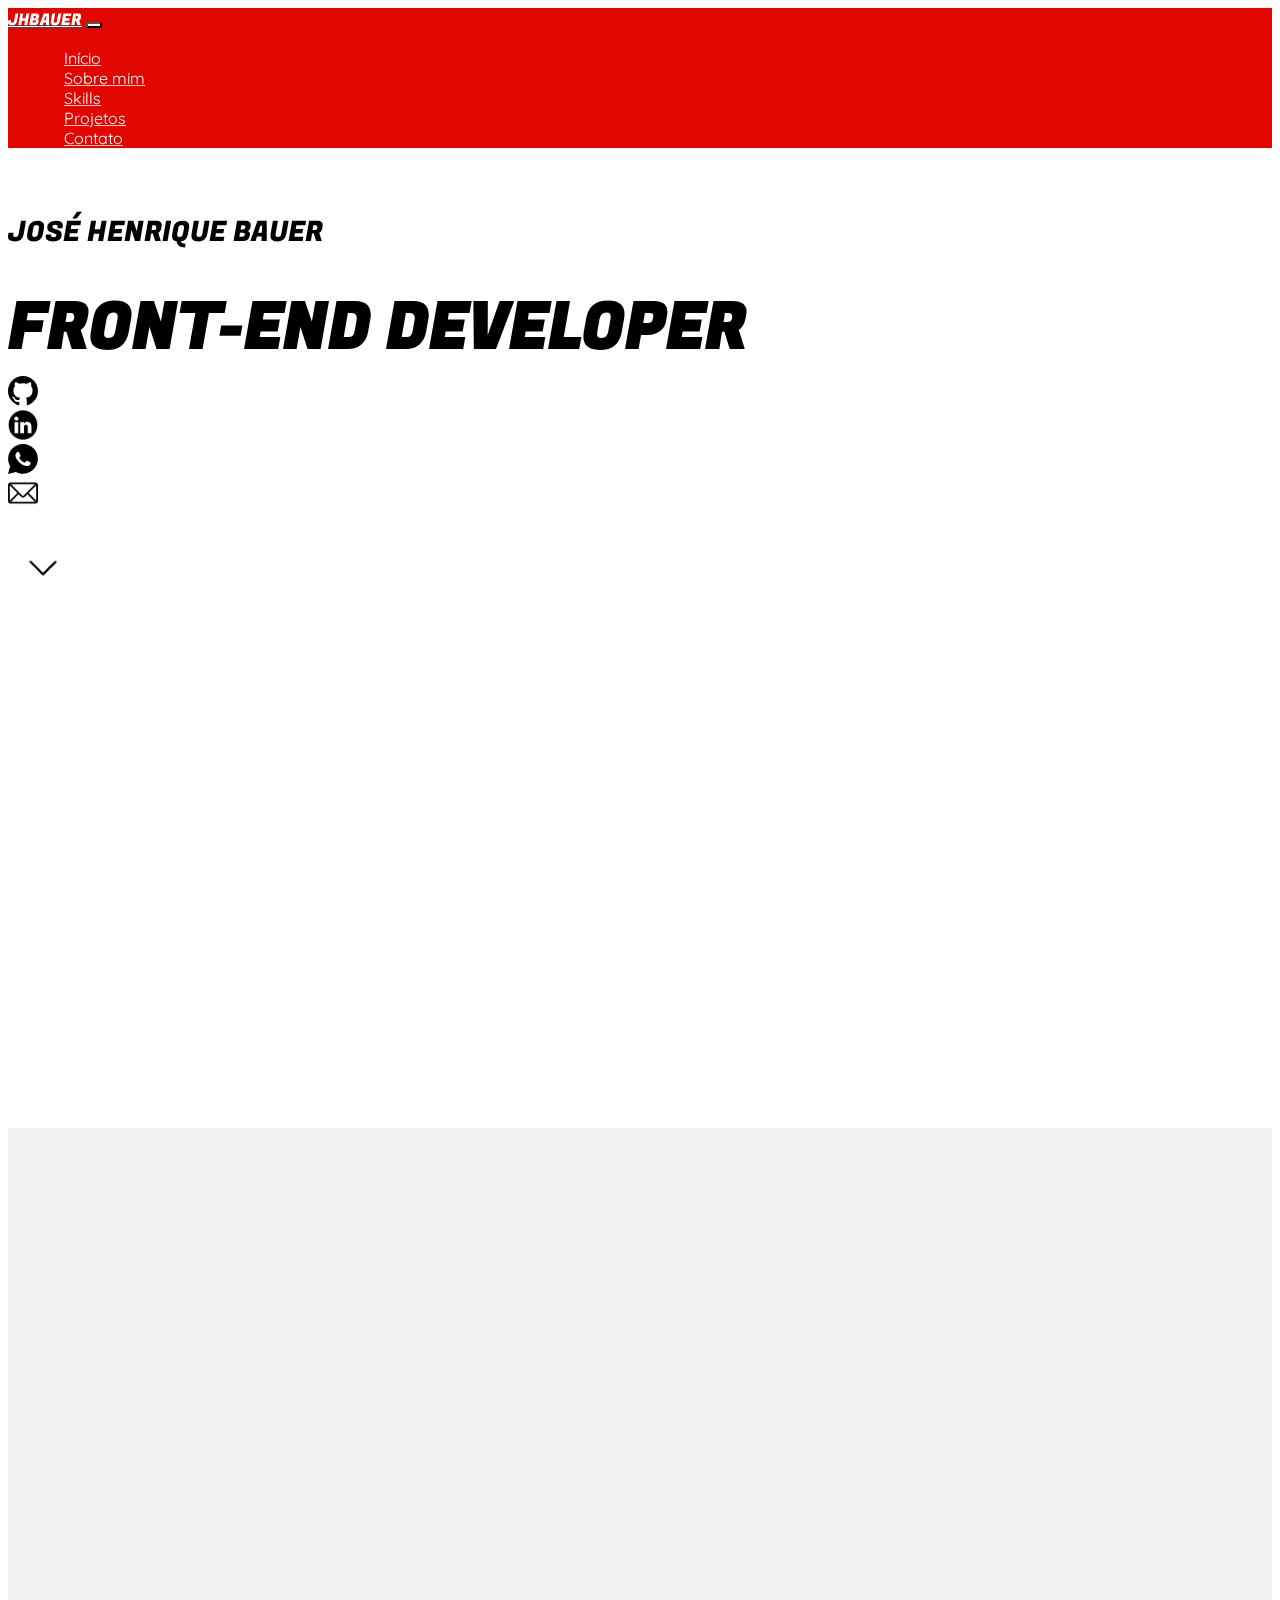
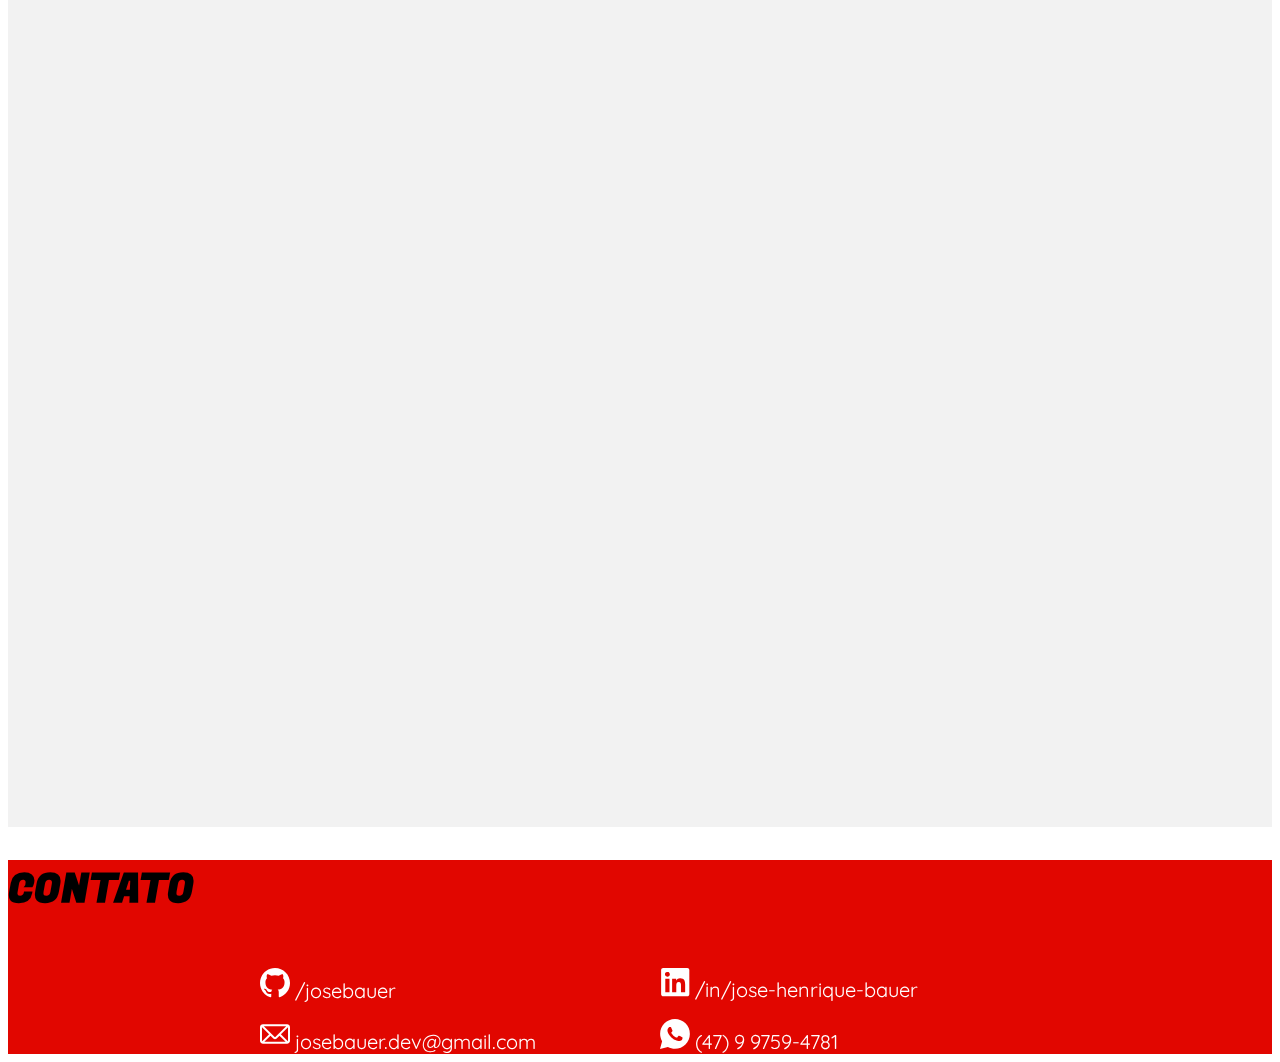
==== commit 99664948: "Adiciona ícones Sass e React e inclui projeto Gestor de Estoque" ====
--- a/index.html
+++ b/index.html
@@ -130,6 +130,12 @@
           </li>
           <li class="d-flex text-center align-items-end justify-content-center">
             <figure>
+              <img src="./assets/images/icons/logo-sass.svg" alt="Ícone do Sass" class="tech-icons">
+              <figcaption>Sass</figcaption>
+            </figure>
+          </li>
+          <li class="d-flex text-center align-items-end justify-content-center">
+            <figure>
               <img src="./assets/images/icons/logo-react.png" alt="Ícone do React" class="tech-icons">
               <figcaption>ReactJS</figcaption>
             </figure>
@@ -193,31 +199,31 @@
       <h2 class="subtitle text-center mt-5 mt-lg-0 mb-5" data-aos="fade-down" data-aos-duration="1500">PROJETOS</h2>
       <div class="projects-container pb-2 mx-5
       col-xs-3 px-lg-auto d-lg-flex justify-content-lg-center">
-        <div class="card shadow-sm" style="width: 17rem;" data-aos="fade-right" data-aos-duration="2500">
+        <div class="card shadow-sm" style="width: 18rem;" data-aos="fade-right" data-aos-duration="2500">
           <img src="./assets/images/projects-thumb/scuderia-ferrari.PNG" class="card-img-top"
             alt="Print do projeto Calculadora Web">
           <div class="card-body">
             <h5 class="card-title">SCUDERIA FERRARI</h5>
-            <p class="card-text">Site fictício da Scuderia Ferrari na Formula 1. Desenvolvido com HTML, CSS, Sass, Bootstrap e JS</p>
-            <a href="./project-1.html" class="btn view-more d-flex justify-content-center">Ver detalhes</a>
+            <p class="card-text">Site fictício da Scuderia Ferrari na Formula 1.<br>Desenvolvido com HTML, CSS, Sass, Bootstrap e JS</p>
+            <a href="./project-1.html" class="btn view-more">Ver detalhes</a>
           </div>
         </div>
-        <div class="card shadow-sm" style="width: 17rem;" data-aos="zoom-in" data-aos-duration="2500">
+        <div class="card shadow-sm" style="width: 18rem;" data-aos="zoom-in" data-aos-duration="2500">
+          <img src="./assets/images/projects-thumb/stock-manager.PNG" class="card-img-top"
+            alt="Print do projeto Gerenciador de Estoque">
+          <div class="card-body">
+            <h5 class="card-title">GESTOR DE ESTOQUE</h5>
+            <p class="card-text">Um programa web gerenciador de estoque.<br>Desenvolvido com React, JS, Sass e Bootstrap</p>
+            <a href="./project-2.html" class="btn view-more">Ver detalhes</a>
+          </div>
+        </div>
+        <div class="card shadow-sm" style="width: 18rem;" data-aos="fade-left" data-aos-duration="2500">
           <img src="./assets/images/projects-thumb/hbo-max.PNG" class="card-img-top"
             alt="Print do projeto Clone HBO MAX">
           <div class="card-body">
             <h5 class="card-title">CLONE HBO MAX</h5>
-            <p class="card-text">Projeto acadêmico de um clone da HBO MAX. Desenvolvido com HTML e CSS puros</p>
-            <a href="./project-2.html" class="btn view-more d-flex justify-content-center">Ver detalhes</a>
-          </div>
-        </div>
-        <div class="card shadow-sm" style="width: 17rem;" data-aos="fade-left" data-aos-duration="2500">
-          <img src="./assets/images/projects-thumb/dream-coffee.PNG" class="card-img-top"
-            alt="Print do projeto Cafeteria Dream Coffee">
-          <div class="card-body">
-            <h5 class="card-title">DREAM COFFEE</h5>
-            <p class="card-text">Site de uma cafeteria fictícia. Projeto acadêmico desenvolvido com HTML, CSS e Bootstrap</p>
-            <a href="./project-3.html" class="btn view-more d-flex justify-content-center">Ver detalhes</a>
+            <p class="card-text">Projeto acadêmico de um clone da HBO MAX.<br>Desenvolvido com HTML e CSS puros</p>
+            <a href="./project-3.html" class="btn view-more ">Ver detalhes</a>
           </div>
         </div>
       </div>
--- a/assets/css/global.css
+++ b/assets/css/global.css
@@ -21,7 +21,7 @@
 }
 
 section {
-  scroll-margin-top: 4rem;
+  scroll-margin-top: 3rem;
   min-height: 100vh;
 }
 
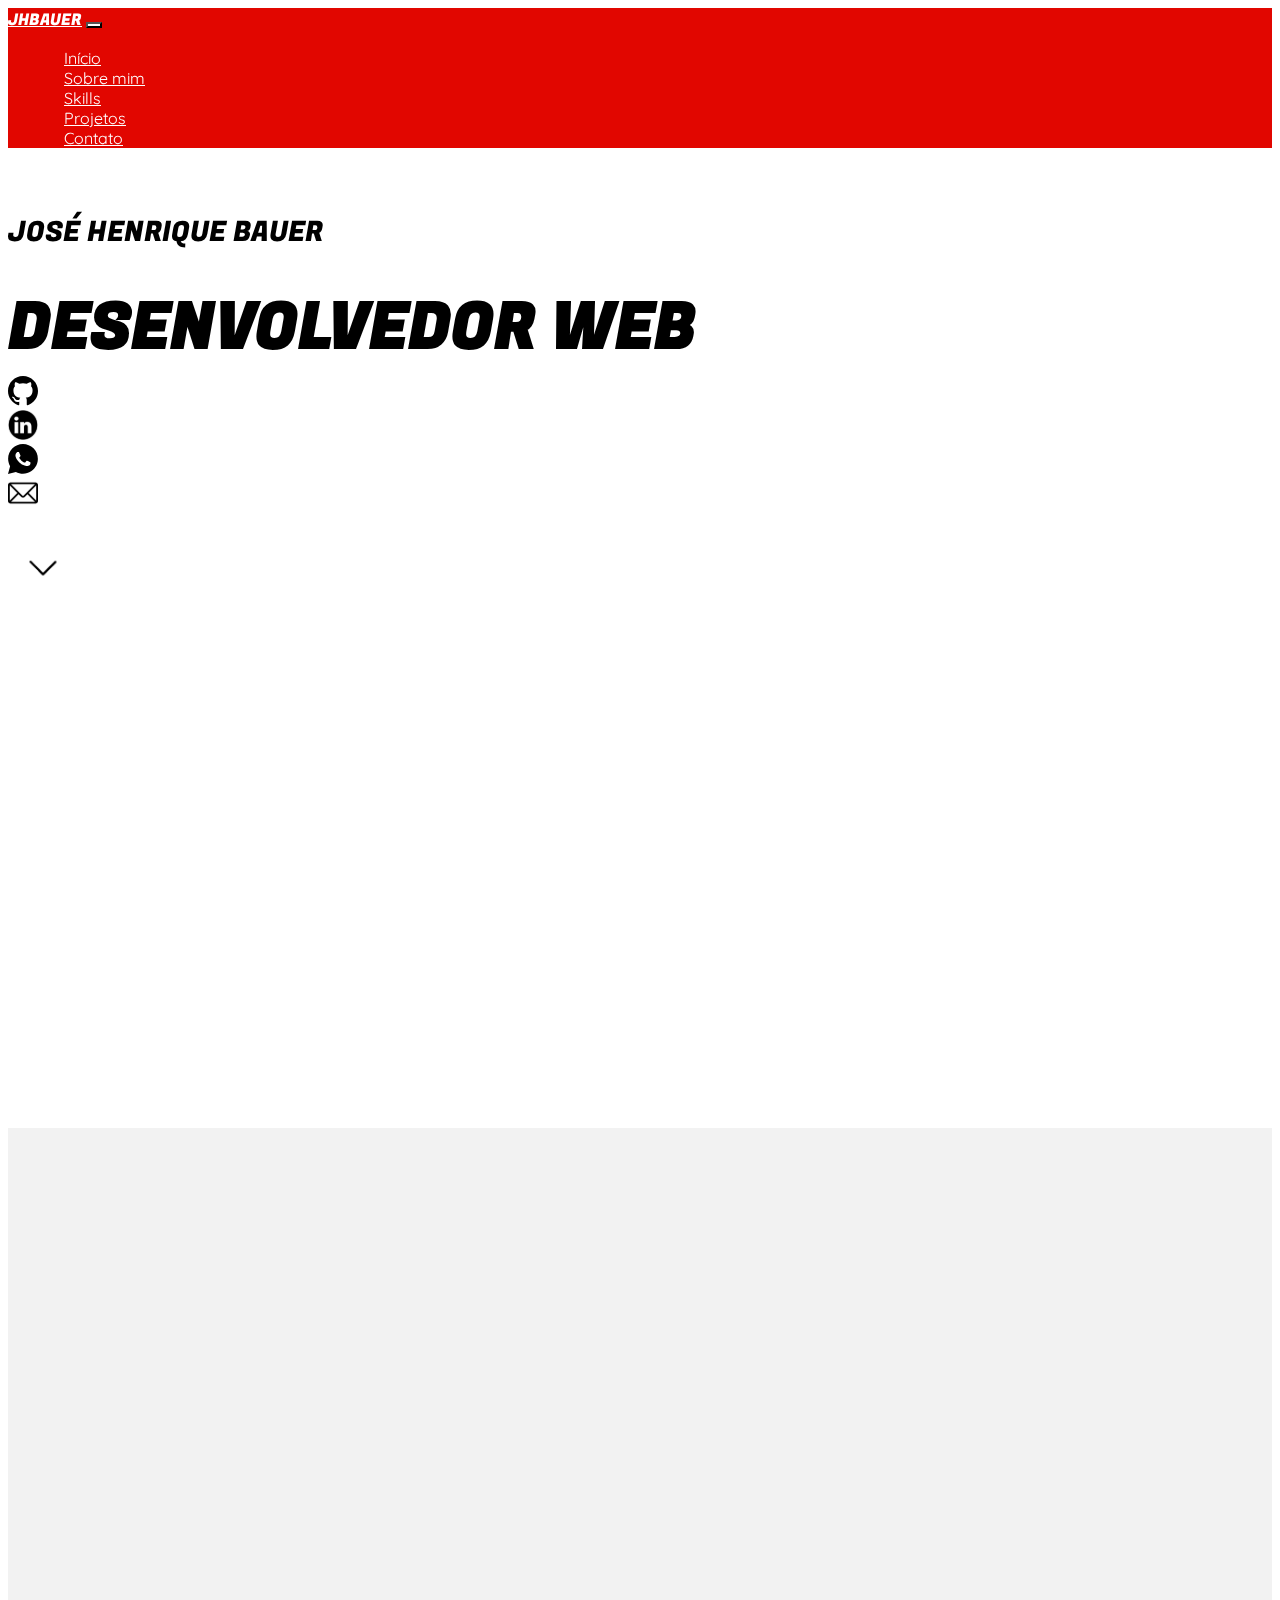
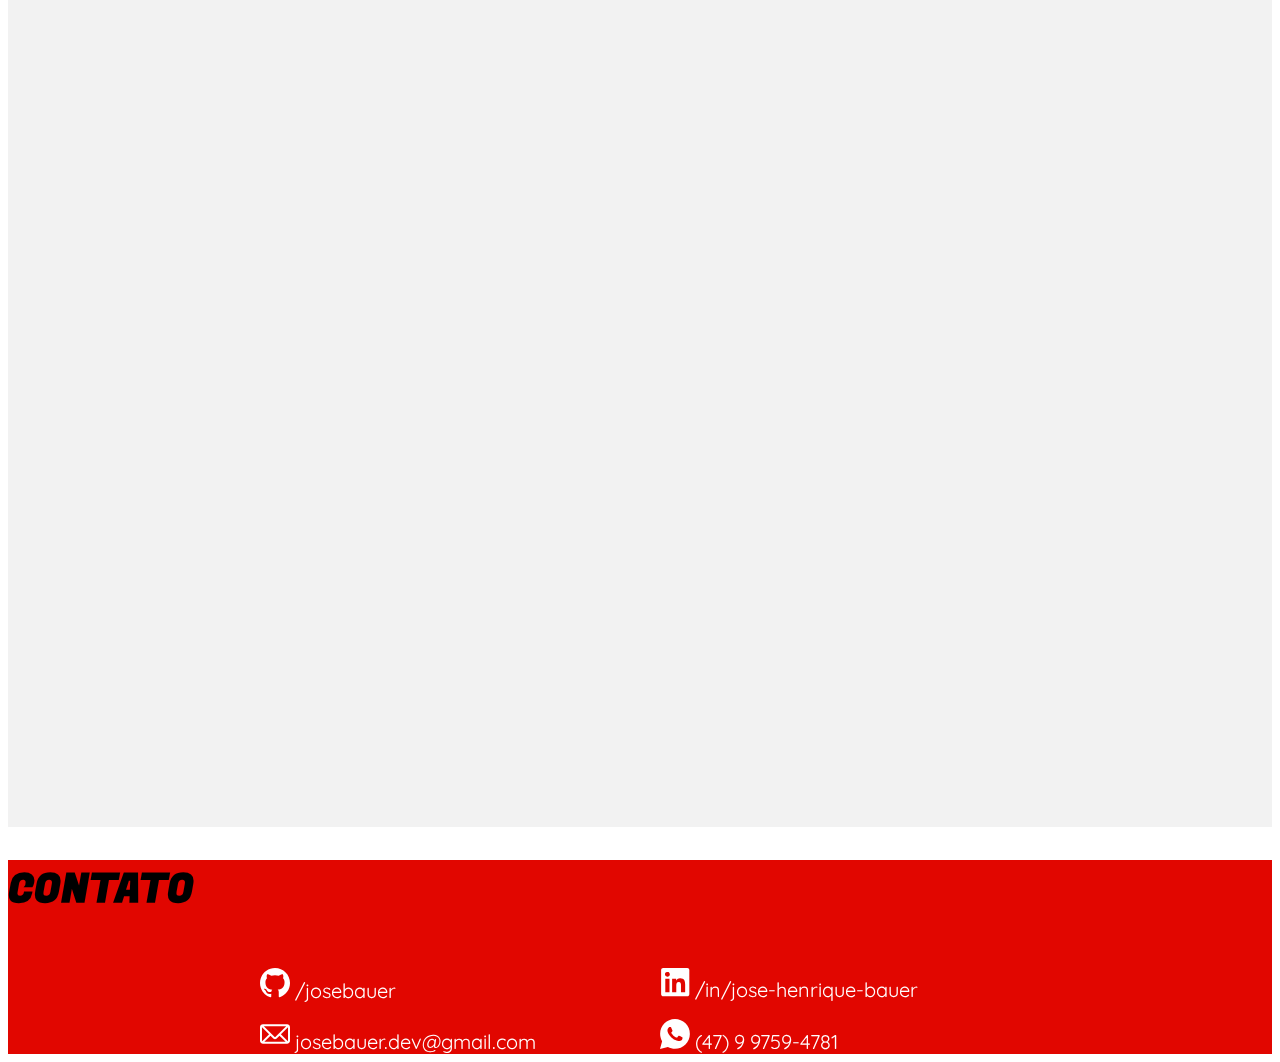
==== commit acee3592: "Faz alguns ajustes nas informações pessoais" ====
--- a/index.html
+++ b/index.html
@@ -61,7 +61,7 @@
     <!-- Section 1 - Presentation -->
     <section class="presentation d-flex flex-column justify-content-center text-center px-5" data-aos="fade-down" data-aos-duration="2500">
       <p class="name">JOSÉ HENRIQUE BAUER</p>
-      <h1 class="title">FRONT-END DEVELOPER</h1>
+      <h1 class="title">DESENVOLVEDOR WEB</h1>
       <ul class="d-flex contact-icons pt-lg-2">
         <li class="contact-item">
           <a href="https://github.com/josebauer" target="_blank">
@@ -94,18 +94,18 @@
     <!-- Section 2 - About me -->
     <section id="about-me" class="about-me d-flex flex-column justify-content-center align-items-center px-5">
       <figure class="profile-photo p-xl-5" data-aos="zoom-in" data-aos-duration="2000">
-        <img src="./assets/images/profile-photo.jpg">
+        <img src="https://avatars.githubusercontent.com/u/104539756?v=4"/>
       </figure>
       <h2 class="subtitle mb-sm-3 mb-lg-4 mb-xl-5" data-aos="fade-up" data-aos-duration="2500">SOBRE MIM</h2>
       <div class="description mb-xl-5" data-aos="fade-up" data-aos-duration="3000">
         <p>
-          Meu nome é José Henrique Bauer, moro em Canoinhas-SC, tenho 21 anos e estou cursando Ciência da Computação.
+          Meu nome é José Henrique Bauer, moro em Canoinhas-SC, tenho 22 anos e estou cursando Ciência da Computação.
         </p>
         <p>
-          Sou estudante de desenvolvimento web / Front-End, sempre buscando evoluir e aprender coisas novas a cada dia.
+          Sou estudante de desenvolvimento web, sempre buscando evoluir e aprender coisas novas a cada dia.
         </p>
         <p>
-          Estou a procura de uma vaga como estagiário em Desenvolvimento Web.
+          Estou a procura de uma vaga como Desenvolvedor Web JR.
         </p>
       </div>
     </section>
